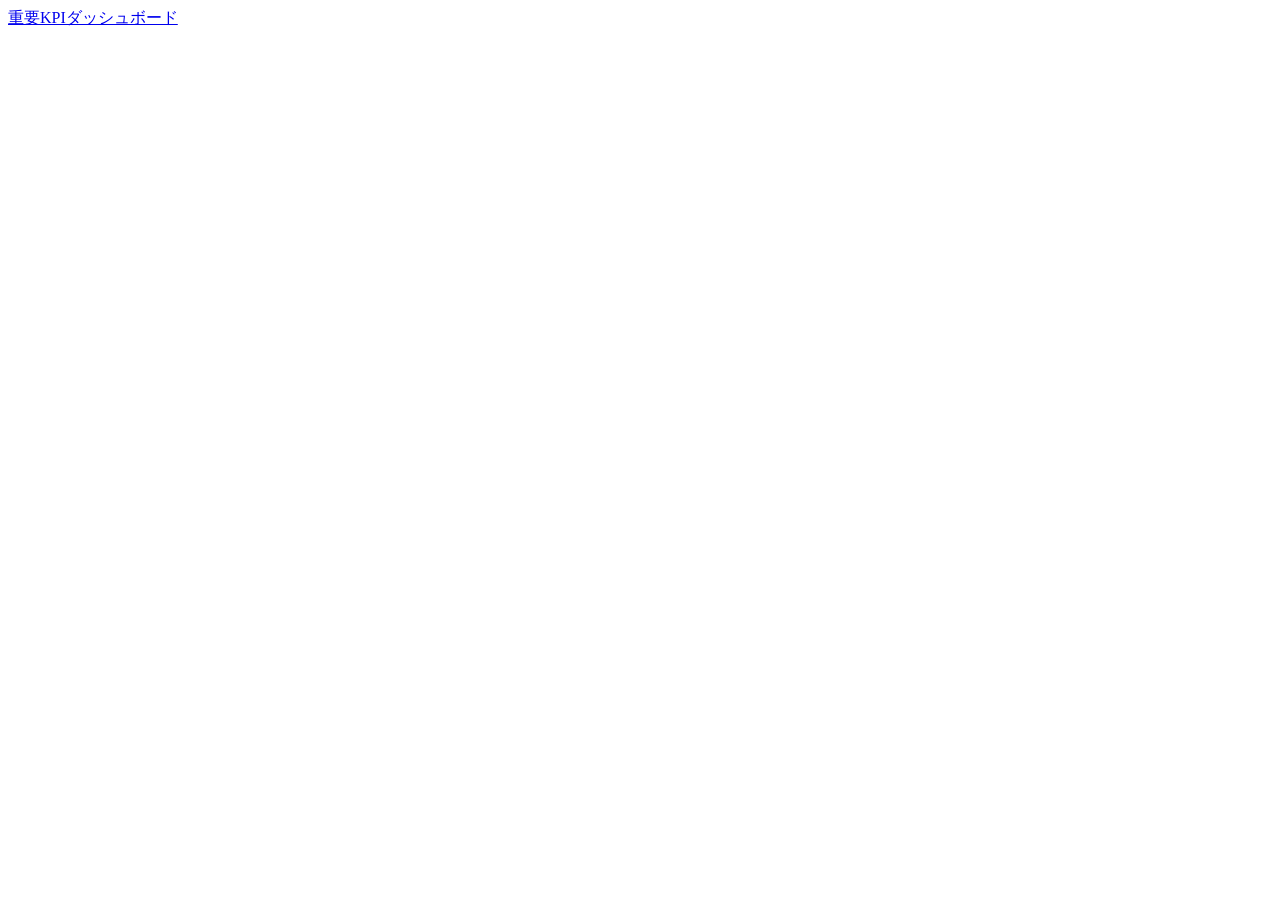
==== important-kpi/index.html @ 10e28506 "deploy: skxt-dev/kyoaikai/dev-kyoaikai-important-kpi-dashboard-v2@5fa4e463" ====
<!DOCTYPE html><html lang="ja"> <head><meta charset="UTF-8"><meta name="viewport" content="width=device-width, initial-scale=1.0"><meta name="generator" content="Astro v6.4.3"><link rel="icon" type="image/svg+xml" href="/kyoaikai-important-kpi-dashboard-v2/favicon.svg"><link rel="preconnect" href="https://fonts.googleapis.com"><link rel="preconnect" href="https://fonts.gstatic.com" crossorigin><link href="https://fonts.googleapis.com/css2?family=Noto+Sans+JP:wght@400;700&display=swap" rel="stylesheet"><title>重要KPIダッシュボード</title><link rel="stylesheet" href="/kyoaikai-important-kpi-dashboard-v2/_astro/dashboards.BDZX0Xft.css">
<style>.overlay.svelte-1w0tv0d{position:fixed;inset:0;background-color:#00000080;display:flex;align-items:center;justify-content:center;z-index:50}.dialog.svelte-1w0tv0d{background-color:#fff;border-radius:8px;padding:24px;max-width:400px;width:100%;box-shadow:0 20px 25px -5px #0000001a}.title.svelte-1w0tv0d{margin:0 0 8px;font-size:18px;font-weight:600}.message.svelte-1w0tv0d{margin:0 0 24px;color:#6b7280}.buttons.svelte-1w0tv0d{display:flex;gap:12px;justify-content:flex-end}.cancel-btn.svelte-1w0tv0d{padding:8px 16px;border-radius:6px;border:1px solid #d1d5db;background-color:#fff;cursor:pointer}.confirm-btn.svelte-1w0tv0d{padding:8px 16px;border-radius:6px;border:none;background-color:#3b82f6;color:#fff;cursor:pointer}.confirm-btn.danger.svelte-1w0tv0d{background-color:#dc2626}
</style></head> <body> <header class="sticky top-0 z-(--z-sticky) flex items-center border-b border-(--color-border-default) bg-(--color-surface-raised)" style="height: var(--size-header); padding-inline: var(--space-4);"> <a href="/kyoaikai-important-kpi-dashboard-v2/" class="text-ui text-(--color-text-primary) no-underline">
重要KPIダッシュボード
</a> </header> <main style="max-width: var(--size-content-max); margin-inline: auto;">  <style>astro-island,astro-slot,astro-static-slot{display:contents}</style><script>(()=>{var e=async t=>{await(await t())()};(self.Astro||(self.Astro={})).only=e;window.dispatchEvent(new Event("astro:only"));})();</script><script>(()=>{var g=Object.defineProperty;var w=(c,s,d)=>s in c?g(c,s,{enumerable:!0,configurable:!0,writable:!0,value:d}):c[s]=d;var l=(c,s,d)=>w(c,typeof s!="symbol"?s+"":s,d);var E=new Set(["__proto__","constructor","prototype"]);{let c={0:t=>y(t),1:t=>d(t),2:t=>new RegExp(t),3:t=>new Date(t),4:t=>new Map(d(t)),5:t=>new Set(d(t)),6:t=>BigInt(t),7:t=>new URL(t),8:t=>new Uint8Array(t),9:t=>new Uint16Array(t),10:t=>new Uint32Array(t),11:t=>Number.POSITIVE_INFINITY*t},s=t=>{let[p,e]=t;return p in c?c[p](e):void 0},d=t=>t.map(s),y=t=>typeof t!="object"||t===null?t:Object.fromEntries(Object.entries(t).map(([p,e])=>[p,s(e)]));class f extends HTMLElement{constructor(){super(...arguments);l(this,"Component");l(this,"hydrator");l(this,"hydrate",async()=>{var b;if(!this.hydrator||!this.isConnected)return;let e=(b=this.parentElement)==null?void 0:b.closest("astro-island[ssr]");if(e){e.addEventListener("astro:hydrate",this.hydrate,{once:!0});return}let n=this.querySelectorAll("astro-slot"),r={},i=this.querySelectorAll("template[data-astro-template]");for(let o of i){let a=o.closest(this.tagName);a!=null&&a.isSameNode(this)&&(r[o.getAttribute("data-astro-template")||"default"]=o.innerHTML,o.remove())}for(let o of n){let a=o.closest(this.tagName);a!=null&&a.isSameNode(this)&&(r[o.getAttribute("name")||"default"]=o.innerHTML)}let u;try{u=this.hasAttribute("props")?y(JSON.parse(this.getAttribute("props"))):{}}catch(o){let a=this.getAttribute("component-url")||"<unknown>",v=this.getAttribute("component-export");throw v&&(a+=` (export ${v})`),console.error(`[hydrate] Error parsing props for component ${a}`,this.getAttribute("props"),o),o}let h;await this.hydrator(this)(this.Component,u,r,{client:this.getAttribute("client")}),this.removeAttribute("ssr"),this.dispatchEvent(new CustomEvent("astro:hydrate"))});l(this,"unmount",()=>{this.isConnected||this.dispatchEvent(new CustomEvent("astro:unmount"))})}disconnectedCallback(){document.removeEventListener("astro:after-swap",this.unmount),document.addEventListener("astro:after-swap",this.unmount,{once:!0})}connectedCallback(){if(!this.hasAttribute("await-children")||document.readyState==="interactive"||document.readyState==="complete")this.childrenConnectedCallback();else{let e=()=>{document.removeEventListener("DOMContentLoaded",e),n.disconnect(),this.childrenConnectedCallback()},n=new MutationObserver(()=>{var r;((r=this.lastChild)==null?void 0:r.nodeType)===Node.COMMENT_NODE&&this.lastChild.nodeValue==="astro:end"&&(this.lastChild.remove(),e())});n.observe(this,{childList:!0}),document.addEventListener("DOMContentLoaded",e)}}async childrenConnectedCallback(){let e=this.getAttribute("before-hydration-url");e&&await import(e),this.start()}getRetryImportUrl(e){let n=new URL(e,document.baseURI),r=`astro-retry=${Date.now()}`,i=n.hash.replace(/^#/,"");return n.hash=i?`${i}&${r}`:r,n.toString()}async importWithRetry(e){try{return await import(e)}catch(n){return await new Promise(r=>setTimeout(r,1e3)),import(this.getRetryImportUrl(e))}}handleHydrationError(e){let n=this.getAttribute("component-url"),r=new CustomEvent("astro:hydration-error",{cancelable:!0,bubbles:!0,composed:!0,detail:{error:e,componentUrl:n}});this.dispatchEvent(r)&&console.error(`[astro-island] Error hydrating ${n}`,e)}async start(){let e=JSON.parse(this.getAttribute("opts")),n=this.getAttribute("client");if(Astro[n]===void 0){window.addEventListener(`astro:${n}`,()=>this.start(),{once:!0});return}try{await Astro[n](async()=>{let r=this.getAttribute("renderer-url");try{let[i,{default:u}]=await Promise.all([this.importWithRetry(this.getAttribute("component-url")),r?this.importWithRetry(r):Promise.resolve({default:()=>()=>{}})]),h=this.getAttribute("component-export")||"default";if(h.includes(".")){this.Component=i;for(let m of h.split(".")){if(E.has(m)||!this.Component||typeof this.Component!="object"&&typeof this.Component!="function"||!Object.hasOwn(this.Component,m))throw new Error(`Invalid component export path: ${h}`);this.Component=this.Component[m]}}else{if(E.has(h))throw new Error(`Invalid component export path: ${h}`);this.Component=i[h]}return this.hydrator=u,this.hydrate}catch(i){return this.handleHydrationError(i),()=>{}}},e,this)}catch(r){this.handleHydrationError(r)}}attributeChangedCallback(){this.hydrate()}}l(f,"observedAttributes",["props"]),customElements.get("astro-island")||customElements.define("astro-island",f)}})();</script><astro-island uid="1svFGR" component-url="/kyoaikai-important-kpi-dashboard-v2/_astro/Dashboard.JCwNNFY_.js" component-export="default" renderer-url="/kyoaikai-important-kpi-dashboard-v2/_astro/client.svelte.Dfh3jfIN.js" props="{&quot;dashboard&quot;:[0,&quot;important-kpi&quot;],&quot;facility&quot;:[0,null],&quot;facilities&quot;:[1,[[0,{&quot;slug&quot;:[0,null],&quot;shortLabel&quot;:[0,&quot;すべて&quot;],&quot;label&quot;:[0,&quot;社会医療法人共愛会&quot;],&quot;path&quot;:[0,&quot;/kyoaikai&quot;]}],[0,{&quot;slug&quot;:[0,&quot;kyoritsu&quot;],&quot;shortLabel&quot;:[0,&quot;共立&quot;],&quot;label&quot;:[0,&quot;戸畑共立病院&quot;],&quot;path&quot;:[0,&quot;/kyoaikai/kyoritsu&quot;]}],[0,{&quot;slug&quot;:[0,&quot;reha&quot;],&quot;shortLabel&quot;:[0,&quot;リハ&quot;],&quot;label&quot;:[0,&quot;戸畑リハビリテーション病院&quot;],&quot;path&quot;:[0,&quot;/kyoaikai/reha&quot;]}]]],&quot;tabs&quot;:[1,[[0,{&quot;key&quot;:[0,&quot;board&quot;],&quot;label&quot;:[0,&quot;ボード&quot;]}],[0,{&quot;key&quot;:[0,&quot;data&quot;],&quot;label&quot;:[0,&quot;データ&quot;]}],[0,{&quot;key&quot;:[0,&quot;report&quot;],&quot;label&quot;:[0,&quot;レポート&quot;]}]]]}" ssr client="only" opts="{&quot;name&quot;:&quot;Dashboard&quot;,&quot;value&quot;:&quot;svelte&quot;}"></astro-island>  </main> </body></html>
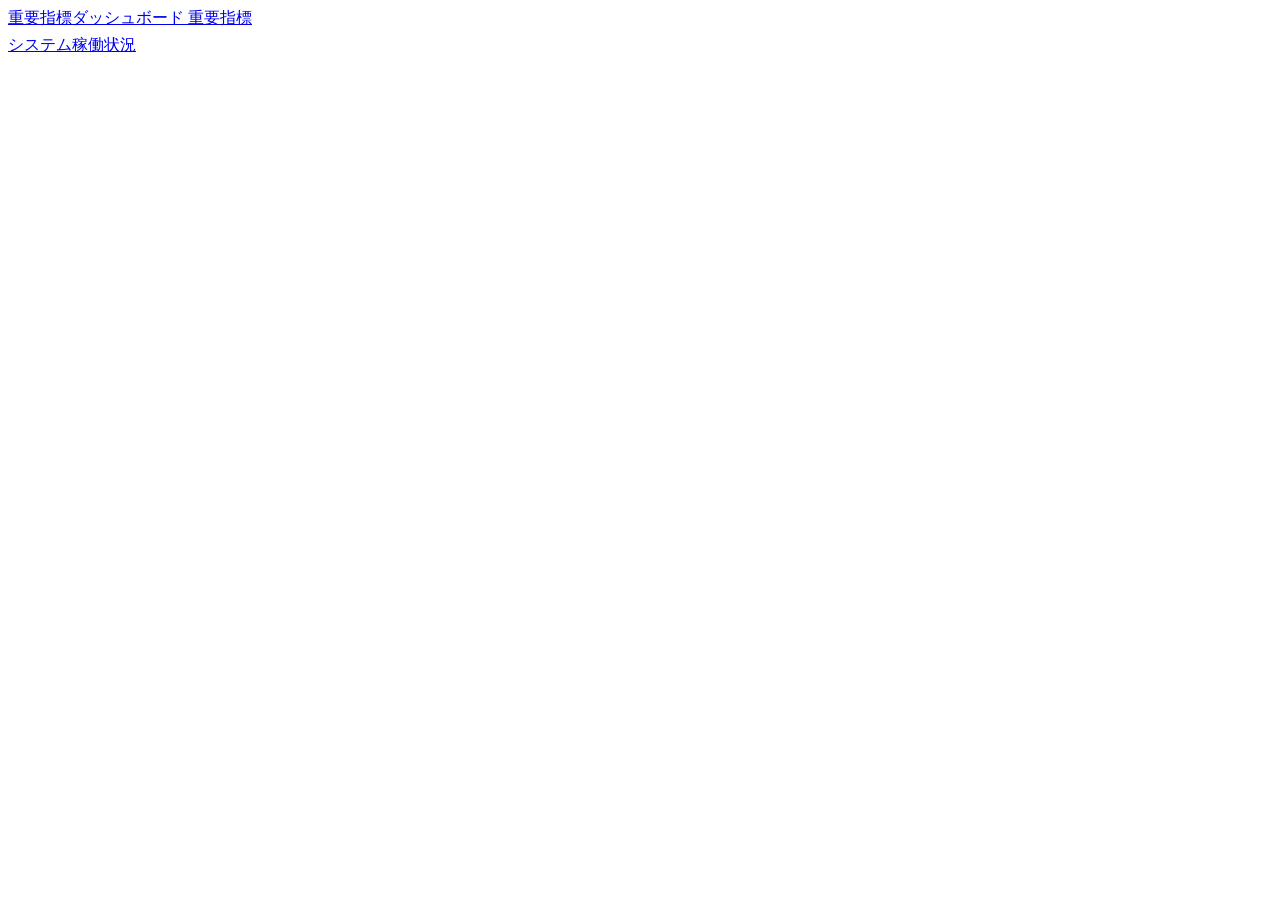
==== commit 857560f8: "deploy: skxt-dev/kyoaikai/dev-kyoaikai-important-kpi-dashboard-v2@15690cdb" ====
--- a/important-kpi/index.html
+++ b/important-kpi/index.html
@@ -1,5 +1,20 @@
-<!DOCTYPE html><html lang="ja"> <head><meta charset="UTF-8"><meta name="viewport" content="width=device-width, initial-scale=1.0"><meta name="generator" content="Astro v6.4.3"><link rel="icon" type="image/svg+xml" href="/kyoaikai-important-kpi-dashboard-v2/favicon.svg"><link rel="preconnect" href="https://fonts.googleapis.com"><link rel="preconnect" href="https://fonts.gstatic.com" crossorigin><link href="https://fonts.googleapis.com/css2?family=Noto+Sans+JP:wght@400;700&display=swap" rel="stylesheet"><title>重要KPIダッシュボード</title><link rel="stylesheet" href="/kyoaikai-important-kpi-dashboard-v2/_astro/dashboards.BDZX0Xft.css">
-<style>.overlay.svelte-1w0tv0d{position:fixed;inset:0;background-color:#00000080;display:flex;align-items:center;justify-content:center;z-index:50}.dialog.svelte-1w0tv0d{background-color:#fff;border-radius:8px;padding:24px;max-width:400px;width:100%;box-shadow:0 20px 25px -5px #0000001a}.title.svelte-1w0tv0d{margin:0 0 8px;font-size:18px;font-weight:600}.message.svelte-1w0tv0d{margin:0 0 24px;color:#6b7280}.buttons.svelte-1w0tv0d{display:flex;gap:12px;justify-content:flex-end}.cancel-btn.svelte-1w0tv0d{padding:8px 16px;border-radius:6px;border:1px solid #d1d5db;background-color:#fff;cursor:pointer}.confirm-btn.svelte-1w0tv0d{padding:8px 16px;border-radius:6px;border:none;background-color:#3b82f6;color:#fff;cursor:pointer}.confirm-btn.danger.svelte-1w0tv0d{background-color:#dc2626}
-</style></head> <body> <header class="sticky top-0 z-(--z-sticky) flex items-center border-b border-(--color-border-default) bg-(--color-surface-raised)" style="height: var(--size-header); padding-inline: var(--space-4);"> <a href="/kyoaikai-important-kpi-dashboard-v2/" class="text-ui text-(--color-text-primary) no-underline">
-重要KPIダッシュボード
-</a> </header> <main style="max-width: var(--size-content-max); margin-inline: auto;">  <style>astro-island,astro-slot,astro-static-slot{display:contents}</style><script>(()=>{var e=async t=>{await(await t())()};(self.Astro||(self.Astro={})).only=e;window.dispatchEvent(new Event("astro:only"));})();</script><script>(()=>{var g=Object.defineProperty;var w=(c,s,d)=>s in c?g(c,s,{enumerable:!0,configurable:!0,writable:!0,value:d}):c[s]=d;var l=(c,s,d)=>w(c,typeof s!="symbol"?s+"":s,d);var E=new Set(["__proto__","constructor","prototype"]);{let c={0:t=>y(t),1:t=>d(t),2:t=>new RegExp(t),3:t=>new Date(t),4:t=>new Map(d(t)),5:t=>new Set(d(t)),6:t=>BigInt(t),7:t=>new URL(t),8:t=>new Uint8Array(t),9:t=>new Uint16Array(t),10:t=>new Uint32Array(t),11:t=>Number.POSITIVE_INFINITY*t},s=t=>{let[p,e]=t;return p in c?c[p](e):void 0},d=t=>t.map(s),y=t=>typeof t!="object"||t===null?t:Object.fromEntries(Object.entries(t).map(([p,e])=>[p,s(e)]));class f extends HTMLElement{constructor(){super(...arguments);l(this,"Component");l(this,"hydrator");l(this,"hydrate",async()=>{var b;if(!this.hydrator||!this.isConnected)return;let e=(b=this.parentElement)==null?void 0:b.closest("astro-island[ssr]");if(e){e.addEventListener("astro:hydrate",this.hydrate,{once:!0});return}let n=this.querySelectorAll("astro-slot"),r={},i=this.querySelectorAll("template[data-astro-template]");for(let o of i){let a=o.closest(this.tagName);a!=null&&a.isSameNode(this)&&(r[o.getAttribute("data-astro-template")||"default"]=o.innerHTML,o.remove())}for(let o of n){let a=o.closest(this.tagName);a!=null&&a.isSameNode(this)&&(r[o.getAttribute("name")||"default"]=o.innerHTML)}let u;try{u=this.hasAttribute("props")?y(JSON.parse(this.getAttribute("props"))):{}}catch(o){let a=this.getAttribute("component-url")||"<unknown>",v=this.getAttribute("component-export");throw v&&(a+=` (export ${v})`),console.error(`[hydrate] Error parsing props for component ${a}`,this.getAttribute("props"),o),o}let h;await this.hydrator(this)(this.Component,u,r,{client:this.getAttribute("client")}),this.removeAttribute("ssr"),this.dispatchEvent(new CustomEvent("astro:hydrate"))});l(this,"unmount",()=>{this.isConnected||this.dispatchEvent(new CustomEvent("astro:unmount"))})}disconnectedCallback(){document.removeEventListener("astro:after-swap",this.unmount),document.addEventListener("astro:after-swap",this.unmount,{once:!0})}connectedCallback(){if(!this.hasAttribute("await-children")||document.readyState==="interactive"||document.readyState==="complete")this.childrenConnectedCallback();else{let e=()=>{document.removeEventListener("DOMContentLoaded",e),n.disconnect(),this.childrenConnectedCallback()},n=new MutationObserver(()=>{var r;((r=this.lastChild)==null?void 0:r.nodeType)===Node.COMMENT_NODE&&this.lastChild.nodeValue==="astro:end"&&(this.lastChild.remove(),e())});n.observe(this,{childList:!0}),document.addEventListener("DOMContentLoaded",e)}}async childrenConnectedCallback(){let e=this.getAttribute("before-hydration-url");e&&await import(e),this.start()}getRetryImportUrl(e){let n=new URL(e,document.baseURI),r=`astro-retry=${Date.now()}`,i=n.hash.replace(/^#/,"");return n.hash=i?`${i}&${r}`:r,n.toString()}async importWithRetry(e){try{return await import(e)}catch(n){return await new Promise(r=>setTimeout(r,1e3)),import(this.getRetryImportUrl(e))}}handleHydrationError(e){let n=this.getAttribute("component-url"),r=new CustomEvent("astro:hydration-error",{cancelable:!0,bubbles:!0,composed:!0,detail:{error:e,componentUrl:n}});this.dispatchEvent(r)&&console.error(`[astro-island] Error hydrating ${n}`,e)}async start(){let e=JSON.parse(this.getAttribute("opts")),n=this.getAttribute("client");if(Astro[n]===void 0){window.addEventListener(`astro:${n}`,()=>this.start(),{once:!0});return}try{await Astro[n](async()=>{let r=this.getAttribute("renderer-url");try{let[i,{default:u}]=await Promise.all([this.importWithRetry(this.getAttribute("component-url")),r?this.importWithRetry(r):Promise.resolve({default:()=>()=>{}})]),h=this.getAttribute("component-export")||"default";if(h.includes(".")){this.Component=i;for(let m of h.split(".")){if(E.has(m)||!this.Component||typeof this.Component!="object"&&typeof this.Component!="function"||!Object.hasOwn(this.Component,m))throw new Error(`Invalid component export path: ${h}`);this.Component=this.Component[m]}}else{if(E.has(h))throw new Error(`Invalid component export path: ${h}`);this.Component=i[h]}return this.hydrator=u,this.hydrate}catch(i){return this.handleHydrationError(i),()=>{}}},e,this)}catch(r){this.handleHydrationError(r)}}attributeChangedCallback(){this.hydrate()}}l(f,"observedAttributes",["props"]),customElements.get("astro-island")||customElements.define("astro-island",f)}})();</script><astro-island uid="1svFGR" component-url="/kyoaikai-important-kpi-dashboard-v2/_astro/Dashboard.JCwNNFY_.js" component-export="default" renderer-url="/kyoaikai-important-kpi-dashboard-v2/_astro/client.svelte.Dfh3jfIN.js" props="{&quot;dashboard&quot;:[0,&quot;important-kpi&quot;],&quot;facility&quot;:[0,null],&quot;facilities&quot;:[1,[[0,{&quot;slug&quot;:[0,null],&quot;shortLabel&quot;:[0,&quot;すべて&quot;],&quot;label&quot;:[0,&quot;社会医療法人共愛会&quot;],&quot;path&quot;:[0,&quot;/kyoaikai&quot;]}],[0,{&quot;slug&quot;:[0,&quot;kyoritsu&quot;],&quot;shortLabel&quot;:[0,&quot;共立&quot;],&quot;label&quot;:[0,&quot;戸畑共立病院&quot;],&quot;path&quot;:[0,&quot;/kyoaikai/kyoritsu&quot;]}],[0,{&quot;slug&quot;:[0,&quot;reha&quot;],&quot;shortLabel&quot;:[0,&quot;リハ&quot;],&quot;label&quot;:[0,&quot;戸畑リハビリテーション病院&quot;],&quot;path&quot;:[0,&quot;/kyoaikai/reha&quot;]}]]],&quot;tabs&quot;:[1,[[0,{&quot;key&quot;:[0,&quot;board&quot;],&quot;label&quot;:[0,&quot;ボード&quot;]}],[0,{&quot;key&quot;:[0,&quot;data&quot;],&quot;label&quot;:[0,&quot;データ&quot;]}],[0,{&quot;key&quot;:[0,&quot;report&quot;],&quot;label&quot;:[0,&quot;レポート&quot;]}]]]}" ssr client="only" opts="{&quot;name&quot;:&quot;Dashboard&quot;,&quot;value&quot;:&quot;svelte&quot;}"></astro-island>  </main> </body></html>+<!DOCTYPE html><html lang="ja"> <head><meta charset="UTF-8"><meta name="viewport" content="width=device-width, initial-scale=1.0"><meta name="generator" content="Astro v6.4.3"><meta http-equiv="Content-Security-Policy" content="frame-src https://docs.google.com https://www.kyoaikai.com;"><meta name="astro-view-transitions-enabled" content="true"><meta name="astro-view-transitions-fallback" content="animate"><script type="module" src="/kyoaikai-important-kpi-dashboard-v2/_astro/ClientRouter.astro_astro_type_script_index_0_lang.CAqDO0tx.js"></script><script>(function(){const THEME_KEY = "kyoaikai-theme";
+const DENSITY_KEY = "kyoaikai-density";
+
+      function applyKyoaikaiDisplayPrefs() {
+        try {
+          const root = document.documentElement;
+          const t = localStorage.getItem(THEME_KEY);
+          if (t === "dark" || t === "light") root.dataset.theme = t;
+          else delete root.dataset.theme;
+          if (localStorage.getItem(DENSITY_KEY) === "signage") root.dataset.density = "signage";
+          else delete root.dataset.density;
+        } catch {
+          /* no-op */
+        }
+      }
+      applyKyoaikaiDisplayPrefs();
+      document.addEventListener("astro:after-swap", applyKyoaikaiDisplayPrefs);
+    })();</script><link rel="icon" type="image/svg+xml" href="/kyoaikai-important-kpi-dashboard-v2/favicon.svg"><link rel="preconnect" href="https://fonts.googleapis.com"><link rel="preconnect" href="https://fonts.gstatic.com" crossorigin><link href="https://fonts.googleapis.com/css2?family=Noto+Sans+JP:wght@400;700&display=swap" rel="stylesheet"><title>重要指標ダッシュボード</title><link rel="stylesheet" href="/kyoaikai-important-kpi-dashboard-v2/_astro/Layout.LmLIQFSY.css">
+<style>.overlay.svelte-1m9gx1z{position:fixed;inset:0;background-color:#00000080;display:flex;align-items:center;justify-content:center;z-index:50}.dialog.svelte-1m9gx1z{background-color:#fff;border-radius:8px;padding:24px;max-width:400px;width:100%;box-shadow:0 20px 25px -5px #0000001a}.title.svelte-1m9gx1z{margin:0 0 8px;font-size:18px;font-weight:600}.message.svelte-1m9gx1z{margin:0 0 24px;color:#6b7280}.buttons.svelte-1m9gx1z{display:flex;gap:12px;justify-content:flex-end}.cancel-btn.svelte-1m9gx1z{padding:8px 16px;border-radius:6px;border:1px solid #d1d5db;background-color:#fff;cursor:pointer}.confirm-btn.svelte-1m9gx1z{padding:8px 16px;border-radius:6px;border:none;background-color:#3b82f6;color:#fff;cursor:pointer}.confirm-btn.danger.svelte-1m9gx1z{background-color:#dc2626}.metric-doc.svelte-17kzr73 h2{margin-top:var(--space-3);font-size:var(--text-ui-sm-size);font-weight:700;color:var(--color-text-primary)}.metric-doc.svelte-17kzr73 p{margin-top:var(--space-1);line-height:var(--leading-body)}.metric-doc.svelte-17kzr73 ul{margin-top:var(--space-1);padding-left:var(--space-4);list-style:disc}
+</style></head> <body>  <header class="sticky top-0 z-(--z-sticky) flex items-center border-b border-(--color-border-default) bg-(--color-surface-raised)" style="height: var(--size-header); padding-inline: var(--space-4);" data-astro-transition-persist="astro-p33i7bco-1"> <a href="/kyoaikai-important-kpi-dashboard-v2/" class="text-ui text-(--color-text-primary) no-underline"> <span class="hidden sm:inline">重要指標ダッシュボード</span> <span class="sm:hidden">重要指標</span> </a> <div class="ml-auto flex items-center" style="gap: var(--space-4);">  <nav class="flex items-center" style="gap: var(--space-1);" aria-label="システム"> <a href="/kyoaikai-important-kpi-dashboard-v2/system/status" class="rounded-(--radius-button) text-ui-sm no-underline text-(--color-text-muted) hover:bg-(--color-surface-sunken)" style="padding: var(--space-1) var(--space-3); line-height: 2;"> システム稼働状況 </a> </nav> <div class="flex items-center" style="gap: var(--space-2);"> <style>astro-island,astro-slot,astro-static-slot{display:contents}</style><script>(()=>{var e=async t=>{await(await t())()};(self.Astro||(self.Astro={})).only=e;window.dispatchEvent(new Event("astro:only"));})();</script><script>(()=>{var g=Object.defineProperty;var w=(c,s,d)=>s in c?g(c,s,{enumerable:!0,configurable:!0,writable:!0,value:d}):c[s]=d;var l=(c,s,d)=>w(c,typeof s!="symbol"?s+"":s,d);var E=new Set(["__proto__","constructor","prototype"]);{let c={0:t=>y(t),1:t=>d(t),2:t=>new RegExp(t),3:t=>new Date(t),4:t=>new Map(d(t)),5:t=>new Set(d(t)),6:t=>BigInt(t),7:t=>new URL(t),8:t=>new Uint8Array(t),9:t=>new Uint16Array(t),10:t=>new Uint32Array(t),11:t=>Number.POSITIVE_INFINITY*t},s=t=>{let[p,e]=t;return p in c?c[p](e):void 0},d=t=>t.map(s),y=t=>typeof t!="object"||t===null?t:Object.fromEntries(Object.entries(t).map(([p,e])=>[p,s(e)]));class f extends HTMLElement{constructor(){super(...arguments);l(this,"Component");l(this,"hydrator");l(this,"hydrate",async()=>{var b;if(!this.hydrator||!this.isConnected)return;let e=(b=this.parentElement)==null?void 0:b.closest("astro-island[ssr]");if(e){e.addEventListener("astro:hydrate",this.hydrate,{once:!0});return}let n=this.querySelectorAll("astro-slot"),r={},i=this.querySelectorAll("template[data-astro-template]");for(let o of i){let a=o.closest(this.tagName);a!=null&&a.isSameNode(this)&&(r[o.getAttribute("data-astro-template")||"default"]=o.innerHTML,o.remove())}for(let o of n){let a=o.closest(this.tagName);a!=null&&a.isSameNode(this)&&(r[o.getAttribute("name")||"default"]=o.innerHTML)}let u;try{u=this.hasAttribute("props")?y(JSON.parse(this.getAttribute("props"))):{}}catch(o){let a=this.getAttribute("component-url")||"<unknown>",v=this.getAttribute("component-export");throw v&&(a+=` (export ${v})`),console.error(`[hydrate] Error parsing props for component ${a}`,this.getAttribute("props"),o),o}let h;await this.hydrator(this)(this.Component,u,r,{client:this.getAttribute("client")}),this.removeAttribute("ssr"),this.dispatchEvent(new CustomEvent("astro:hydrate"))});l(this,"unmount",()=>{this.isConnected||this.dispatchEvent(new CustomEvent("astro:unmount"))})}disconnectedCallback(){document.removeEventListener("astro:after-swap",this.unmount),document.addEventListener("astro:after-swap",this.unmount,{once:!0})}connectedCallback(){if(!this.hasAttribute("await-children")||document.readyState==="interactive"||document.readyState==="complete")this.childrenConnectedCallback();else{let e=()=>{document.removeEventListener("DOMContentLoaded",e),n.disconnect(),this.childrenConnectedCallback()},n=new MutationObserver(()=>{var r;((r=this.lastChild)==null?void 0:r.nodeType)===Node.COMMENT_NODE&&this.lastChild.nodeValue==="astro:end"&&(this.lastChild.remove(),e())});n.observe(this,{childList:!0}),document.addEventListener("DOMContentLoaded",e)}}async childrenConnectedCallback(){let e=this.getAttribute("before-hydration-url");e&&await import(e),this.start()}getRetryImportUrl(e){let n=new URL(e,document.baseURI),r=`astro-retry=${Date.now()}`,i=n.hash.replace(/^#/,"");return n.hash=i?`${i}&${r}`:r,n.toString()}async importWithRetry(e){try{return await import(e)}catch(n){return await new Promise(r=>setTimeout(r,1e3)),import(this.getRetryImportUrl(e))}}handleHydrationError(e){let n=this.getAttribute("component-url"),r=new CustomEvent("astro:hydration-error",{cancelable:!0,bubbles:!0,composed:!0,detail:{error:e,componentUrl:n}});this.dispatchEvent(r)&&console.error(`[astro-island] Error hydrating ${n}`,e)}async start(){let e=JSON.parse(this.getAttribute("opts")),n=this.getAttribute("client");if(Astro[n]===void 0){window.addEventListener(`astro:${n}`,()=>this.start(),{once:!0});return}try{await Astro[n](async()=>{let r=this.getAttribute("renderer-url");try{let[i,{default:u}]=await Promise.all([this.importWithRetry(this.getAttribute("component-url")),r?this.importWithRetry(r):Promise.resolve({default:()=>()=>{}})]),h=this.getAttribute("component-export")||"default";if(h.includes(".")){this.Component=i;for(let m of h.split(".")){if(E.has(m)||!this.Component||typeof this.Component!="object"&&typeof this.Component!="function"||!Object.hasOwn(this.Component,m))throw new Error(`Invalid component export path: ${h}`);this.Component=this.Component[m]}}else{if(E.has(h))throw new Error(`Invalid component export path: ${h}`);this.Component=i[h]}return this.hydrator=u,this.hydrate}catch(i){return this.handleHydrationError(i),()=>{}}},e,this)}catch(r){this.handleHydrationError(r)}}attributeChangedCallback(){this.hydrate()}}l(f,"observedAttributes",["props"]),customElements.get("astro-island")||customElements.define("astro-island",f)}})();</script><astro-island uid="ZRMDq3" component-url="/kyoaikai-important-kpi-dashboard-v2/_astro/PeriodControl.CfjTfxPs.js" component-export="default" renderer-url="/kyoaikai-important-kpi-dashboard-v2/_astro/client.svelte.CjdE5uyT.js" props="{}" ssr client="only" opts="{&quot;name&quot;:&quot;PeriodControl&quot;,&quot;value&quot;:&quot;svelte&quot;}"></astro-island> <astro-island uid="Z2uaFoR" component-url="/kyoaikai-important-kpi-dashboard-v2/_astro/ThemeToggle.B_OJzcA1.js" component-export="default" renderer-url="/kyoaikai-important-kpi-dashboard-v2/_astro/client.svelte.CjdE5uyT.js" props="{}" ssr client="only" opts="{&quot;name&quot;:&quot;ThemeToggle&quot;,&quot;value&quot;:&quot;svelte&quot;}"></astro-island> <astro-island uid="luVAD" component-url="/kyoaikai-important-kpi-dashboard-v2/_astro/DensityToggle.BF_evhu8.js" component-export="default" renderer-url="/kyoaikai-important-kpi-dashboard-v2/_astro/client.svelte.CjdE5uyT.js" props="{}" ssr client="only" opts="{&quot;name&quot;:&quot;DensityToggle&quot;,&quot;value&quot;:&quot;svelte&quot;}"></astro-island> </div> </div> </header> <main style="width: 100%;">  <astro-island uid="15Dwtm" component-url="/kyoaikai-important-kpi-dashboard-v2/_astro/Dashboard.BwEfofuV.js" component-export="default" renderer-url="/kyoaikai-important-kpi-dashboard-v2/_astro/client.svelte.CjdE5uyT.js" props="{&quot;dashboard&quot;:[0,&quot;important-kpi&quot;],&quot;facility&quot;:[0,null],&quot;facilities&quot;:[1,[[0,{&quot;slug&quot;:[0,null],&quot;shortLabel&quot;:[0,&quot;すべて&quot;],&quot;label&quot;:[0,&quot;社会医療法人共愛会&quot;],&quot;path&quot;:[0,&quot;/kyoaikai&quot;]}],[0,{&quot;slug&quot;:[0,&quot;kyoritsu&quot;],&quot;shortLabel&quot;:[0,&quot;共立&quot;],&quot;label&quot;:[0,&quot;戸畑共立病院&quot;],&quot;path&quot;:[0,&quot;/kyoaikai/kyoritsu&quot;]}],[0,{&quot;slug&quot;:[0,&quot;reha&quot;],&quot;shortLabel&quot;:[0,&quot;リハ&quot;],&quot;label&quot;:[0,&quot;戸畑リハビリテーション病院&quot;],&quot;path&quot;:[0,&quot;/kyoaikai/reha&quot;]}]]],&quot;tabs&quot;:[1,[[0,{&quot;key&quot;:[0,&quot;board&quot;],&quot;label&quot;:[0,&quot;ボード&quot;]}],[0,{&quot;key&quot;:[0,&quot;data&quot;],&quot;label&quot;:[0,&quot;データ&quot;]}],[0,{&quot;key&quot;:[0,&quot;report&quot;],&quot;label&quot;:[0,&quot;レポート&quot;],&quot;allFacilityOnly&quot;:[0,true]}]]]}" ssr client="only" opts="{&quot;name&quot;:&quot;Dashboard&quot;,&quot;value&quot;:&quot;svelte&quot;}"></astro-island>  </main> </body></html>
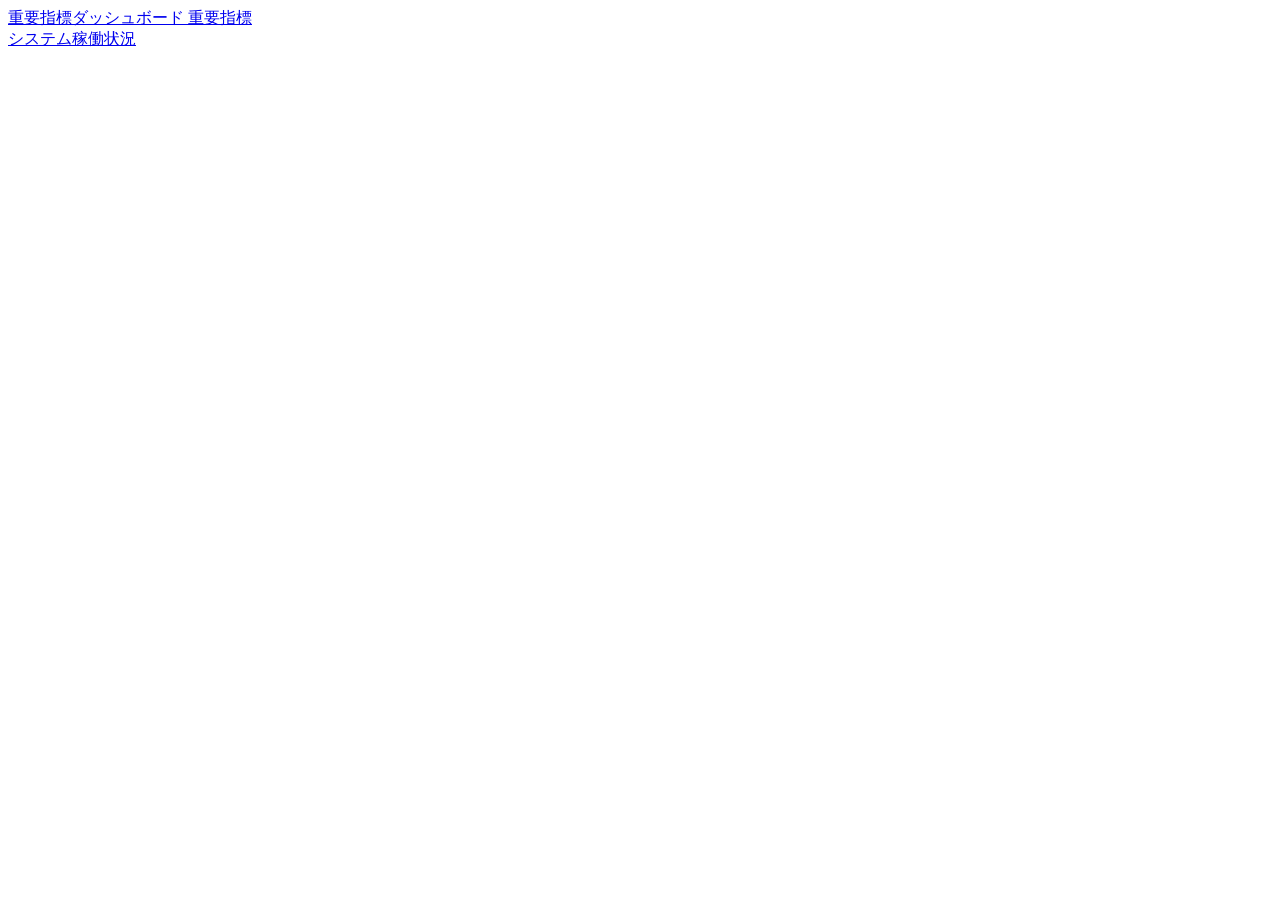
==== commit 67a2d429: "deploy: skxt-dev/kyoaikai/dev-kyoaikai-important-kpi-dashboard-v2@338a8725" ====
--- a/important-kpi/index.html
+++ b/important-kpi/index.html
@@ -1,4 +1,4 @@
-<!DOCTYPE html><html lang="ja"> <head><meta charset="UTF-8"><meta name="viewport" content="width=device-width, initial-scale=1.0"><meta name="generator" content="Astro v6.4.3"><meta http-equiv="Content-Security-Policy" content="frame-src https://docs.google.com https://www.kyoaikai.com;"><meta name="astro-view-transitions-enabled" content="true"><meta name="astro-view-transitions-fallback" content="animate"><script type="module" src="/kyoaikai-important-kpi-dashboard-v2/_astro/ClientRouter.astro_astro_type_script_index_0_lang.CAqDO0tx.js"></script><script>(function(){const THEME_KEY = "kyoaikai-theme";
+<!DOCTYPE html><html lang="ja"> <head><meta charset="UTF-8"><meta name="viewport" content="width=device-width, initial-scale=1.0, viewport-fit=cover"><meta name="generator" content="Astro v6.4.3"><meta http-equiv="Content-Security-Policy" content="frame-src 'self' https://docs.google.com https://www.kyoaikai.com;"><meta name="astro-view-transitions-enabled" content="true"><meta name="astro-view-transitions-fallback" content="animate"><script type="module" src="/kyoaikai-important-kpi-dashboard-v2/_astro/ClientRouter.astro_astro_type_script_index_0_lang.CZ1STEZH.js"></script><script>(function(){const THEME_KEY = "kyoaikai-theme";
 const DENSITY_KEY = "kyoaikai-density";
 
       function applyKyoaikaiDisplayPrefs() {
@@ -15,6 +15,8 @@
       }
       applyKyoaikaiDisplayPrefs();
       document.addEventListener("astro:after-swap", applyKyoaikaiDisplayPrefs);
-    })();</script><link rel="icon" type="image/svg+xml" href="/kyoaikai-important-kpi-dashboard-v2/favicon.svg"><link rel="preconnect" href="https://fonts.googleapis.com"><link rel="preconnect" href="https://fonts.gstatic.com" crossorigin><link href="https://fonts.googleapis.com/css2?family=Noto+Sans+JP:wght@400;700&display=swap" rel="stylesheet"><title>重要指標ダッシュボード</title><link rel="stylesheet" href="/kyoaikai-important-kpi-dashboard-v2/_astro/Layout.LmLIQFSY.css">
-<style>.overlay.svelte-1m9gx1z{position:fixed;inset:0;background-color:#00000080;display:flex;align-items:center;justify-content:center;z-index:50}.dialog.svelte-1m9gx1z{background-color:#fff;border-radius:8px;padding:24px;max-width:400px;width:100%;box-shadow:0 20px 25px -5px #0000001a}.title.svelte-1m9gx1z{margin:0 0 8px;font-size:18px;font-weight:600}.message.svelte-1m9gx1z{margin:0 0 24px;color:#6b7280}.buttons.svelte-1m9gx1z{display:flex;gap:12px;justify-content:flex-end}.cancel-btn.svelte-1m9gx1z{padding:8px 16px;border-radius:6px;border:1px solid #d1d5db;background-color:#fff;cursor:pointer}.confirm-btn.svelte-1m9gx1z{padding:8px 16px;border-radius:6px;border:none;background-color:#3b82f6;color:#fff;cursor:pointer}.confirm-btn.danger.svelte-1m9gx1z{background-color:#dc2626}.metric-doc.svelte-17kzr73 h2{margin-top:var(--space-3);font-size:var(--text-ui-sm-size);font-weight:700;color:var(--color-text-primary)}.metric-doc.svelte-17kzr73 p{margin-top:var(--space-1);line-height:var(--leading-body)}.metric-doc.svelte-17kzr73 ul{margin-top:var(--space-1);padding-left:var(--space-4);list-style:disc}
-</style></head> <body>  <header class="sticky top-0 z-(--z-sticky) flex items-center border-b border-(--color-border-default) bg-(--color-surface-raised)" style="height: var(--size-header); padding-inline: var(--space-4);" data-astro-transition-persist="astro-p33i7bco-1"> <a href="/kyoaikai-important-kpi-dashboard-v2/" class="text-ui text-(--color-text-primary) no-underline"> <span class="hidden sm:inline">重要指標ダッシュボード</span> <span class="sm:hidden">重要指標</span> </a> <div class="ml-auto flex items-center" style="gap: var(--space-4);">  <nav class="flex items-center" style="gap: var(--space-1);" aria-label="システム"> <a href="/kyoaikai-important-kpi-dashboard-v2/system/status" class="rounded-(--radius-button) text-ui-sm no-underline text-(--color-text-muted) hover:bg-(--color-surface-sunken)" style="padding: var(--space-1) var(--space-3); line-height: 2;"> システム稼働状況 </a> </nav> <div class="flex items-center" style="gap: var(--space-2);"> <style>astro-island,astro-slot,astro-static-slot{display:contents}</style><script>(()=>{var e=async t=>{await(await t())()};(self.Astro||(self.Astro={})).only=e;window.dispatchEvent(new Event("astro:only"));})();</script><script>(()=>{var g=Object.defineProperty;var w=(c,s,d)=>s in c?g(c,s,{enumerable:!0,configurable:!0,writable:!0,value:d}):c[s]=d;var l=(c,s,d)=>w(c,typeof s!="symbol"?s+"":s,d);var E=new Set(["__proto__","constructor","prototype"]);{let c={0:t=>y(t),1:t=>d(t),2:t=>new RegExp(t),3:t=>new Date(t),4:t=>new Map(d(t)),5:t=>new Set(d(t)),6:t=>BigInt(t),7:t=>new URL(t),8:t=>new Uint8Array(t),9:t=>new Uint16Array(t),10:t=>new Uint32Array(t),11:t=>Number.POSITIVE_INFINITY*t},s=t=>{let[p,e]=t;return p in c?c[p](e):void 0},d=t=>t.map(s),y=t=>typeof t!="object"||t===null?t:Object.fromEntries(Object.entries(t).map(([p,e])=>[p,s(e)]));class f extends HTMLElement{constructor(){super(...arguments);l(this,"Component");l(this,"hydrator");l(this,"hydrate",async()=>{var b;if(!this.hydrator||!this.isConnected)return;let e=(b=this.parentElement)==null?void 0:b.closest("astro-island[ssr]");if(e){e.addEventListener("astro:hydrate",this.hydrate,{once:!0});return}let n=this.querySelectorAll("astro-slot"),r={},i=this.querySelectorAll("template[data-astro-template]");for(let o of i){let a=o.closest(this.tagName);a!=null&&a.isSameNode(this)&&(r[o.getAttribute("data-astro-template")||"default"]=o.innerHTML,o.remove())}for(let o of n){let a=o.closest(this.tagName);a!=null&&a.isSameNode(this)&&(r[o.getAttribute("name")||"default"]=o.innerHTML)}let u;try{u=this.hasAttribute("props")?y(JSON.parse(this.getAttribute("props"))):{}}catch(o){let a=this.getAttribute("component-url")||"<unknown>",v=this.getAttribute("component-export");throw v&&(a+=` (export ${v})`),console.error(`[hydrate] Error parsing props for component ${a}`,this.getAttribute("props"),o),o}let h;await this.hydrator(this)(this.Component,u,r,{client:this.getAttribute("client")}),this.removeAttribute("ssr"),this.dispatchEvent(new CustomEvent("astro:hydrate"))});l(this,"unmount",()=>{this.isConnected||this.dispatchEvent(new CustomEvent("astro:unmount"))})}disconnectedCallback(){document.removeEventListener("astro:after-swap",this.unmount),document.addEventListener("astro:after-swap",this.unmount,{once:!0})}connectedCallback(){if(!this.hasAttribute("await-children")||document.readyState==="interactive"||document.readyState==="complete")this.childrenConnectedCallback();else{let e=()=>{document.removeEventListener("DOMContentLoaded",e),n.disconnect(),this.childrenConnectedCallback()},n=new MutationObserver(()=>{var r;((r=this.lastChild)==null?void 0:r.nodeType)===Node.COMMENT_NODE&&this.lastChild.nodeValue==="astro:end"&&(this.lastChild.remove(),e())});n.observe(this,{childList:!0}),document.addEventListener("DOMContentLoaded",e)}}async childrenConnectedCallback(){let e=this.getAttribute("before-hydration-url");e&&await import(e),this.start()}getRetryImportUrl(e){let n=new URL(e,document.baseURI),r=`astro-retry=${Date.now()}`,i=n.hash.replace(/^#/,"");return n.hash=i?`${i}&${r}`:r,n.toString()}async importWithRetry(e){try{return await import(e)}catch(n){return await new Promise(r=>setTimeout(r,1e3)),import(this.getRetryImportUrl(e))}}handleHydrationError(e){let n=this.getAttribute("component-url"),r=new CustomEvent("astro:hydration-error",{cancelable:!0,bubbles:!0,composed:!0,detail:{error:e,componentUrl:n}});this.dispatchEvent(r)&&console.error(`[astro-island] Error hydrating ${n}`,e)}async start(){let e=JSON.parse(this.getAttribute("opts")),n=this.getAttribute("client");if(Astro[n]===void 0){window.addEventListener(`astro:${n}`,()=>this.start(),{once:!0});return}try{await Astro[n](async()=>{let r=this.getAttribute("renderer-url");try{let[i,{default:u}]=await Promise.all([this.importWithRetry(this.getAttribute("component-url")),r?this.importWithRetry(r):Promise.resolve({default:()=>()=>{}})]),h=this.getAttribute("component-export")||"default";if(h.includes(".")){this.Component=i;for(let m of h.split(".")){if(E.has(m)||!this.Component||typeof this.Component!="object"&&typeof this.Component!="function"||!Object.hasOwn(this.Component,m))throw new Error(`Invalid component export path: ${h}`);this.Component=this.Component[m]}}else{if(E.has(h))throw new Error(`Invalid component export path: ${h}`);this.Component=i[h]}return this.hydrator=u,this.hydrate}catch(i){return this.handleHydrationError(i),()=>{}}},e,this)}catch(r){this.handleHydrationError(r)}}attributeChangedCallback(){this.hydrate()}}l(f,"observedAttributes",["props"]),customElements.get("astro-island")||customElements.define("astro-island",f)}})();</script><astro-island uid="ZRMDq3" component-url="/kyoaikai-important-kpi-dashboard-v2/_astro/PeriodControl.CfjTfxPs.js" component-export="default" renderer-url="/kyoaikai-important-kpi-dashboard-v2/_astro/client.svelte.CjdE5uyT.js" props="{}" ssr client="only" opts="{&quot;name&quot;:&quot;PeriodControl&quot;,&quot;value&quot;:&quot;svelte&quot;}"></astro-island> <astro-island uid="Z2uaFoR" component-url="/kyoaikai-important-kpi-dashboard-v2/_astro/ThemeToggle.B_OJzcA1.js" component-export="default" renderer-url="/kyoaikai-important-kpi-dashboard-v2/_astro/client.svelte.CjdE5uyT.js" props="{}" ssr client="only" opts="{&quot;name&quot;:&quot;ThemeToggle&quot;,&quot;value&quot;:&quot;svelte&quot;}"></astro-island> <astro-island uid="luVAD" component-url="/kyoaikai-important-kpi-dashboard-v2/_astro/DensityToggle.BF_evhu8.js" component-export="default" renderer-url="/kyoaikai-important-kpi-dashboard-v2/_astro/client.svelte.CjdE5uyT.js" props="{}" ssr client="only" opts="{&quot;name&quot;:&quot;DensityToggle&quot;,&quot;value&quot;:&quot;svelte&quot;}"></astro-island> </div> </div> </header> <main style="width: 100%;">  <astro-island uid="15Dwtm" component-url="/kyoaikai-important-kpi-dashboard-v2/_astro/Dashboard.BwEfofuV.js" component-export="default" renderer-url="/kyoaikai-important-kpi-dashboard-v2/_astro/client.svelte.CjdE5uyT.js" props="{&quot;dashboard&quot;:[0,&quot;important-kpi&quot;],&quot;facility&quot;:[0,null],&quot;facilities&quot;:[1,[[0,{&quot;slug&quot;:[0,null],&quot;shortLabel&quot;:[0,&quot;すべて&quot;],&quot;label&quot;:[0,&quot;社会医療法人共愛会&quot;],&quot;path&quot;:[0,&quot;/kyoaikai&quot;]}],[0,{&quot;slug&quot;:[0,&quot;kyoritsu&quot;],&quot;shortLabel&quot;:[0,&quot;共立&quot;],&quot;label&quot;:[0,&quot;戸畑共立病院&quot;],&quot;path&quot;:[0,&quot;/kyoaikai/kyoritsu&quot;]}],[0,{&quot;slug&quot;:[0,&quot;reha&quot;],&quot;shortLabel&quot;:[0,&quot;リハ&quot;],&quot;label&quot;:[0,&quot;戸畑リハビリテーション病院&quot;],&quot;path&quot;:[0,&quot;/kyoaikai/reha&quot;]}]]],&quot;tabs&quot;:[1,[[0,{&quot;key&quot;:[0,&quot;board&quot;],&quot;label&quot;:[0,&quot;ボード&quot;]}],[0,{&quot;key&quot;:[0,&quot;data&quot;],&quot;label&quot;:[0,&quot;データ&quot;]}],[0,{&quot;key&quot;:[0,&quot;report&quot;],&quot;label&quot;:[0,&quot;レポート&quot;],&quot;allFacilityOnly&quot;:[0,true]}]]]}" ssr client="only" opts="{&quot;name&quot;:&quot;Dashboard&quot;,&quot;value&quot;:&quot;svelte&quot;}"></astro-island>  </main> </body></html>+    })();</script><link rel="icon" type="image/svg+xml" href="/kyoaikai-important-kpi-dashboard-v2/favicon.svg"><link rel="preconnect" href="https://fonts.googleapis.com"><link rel="preconnect" href="https://fonts.gstatic.com" crossorigin><link href="https://fonts.googleapis.com/css2?family=Manrope:wght@600;700;800&family=Noto+Sans+JP:wght@400;700&family=Noto+Sans+Mono:wght@400;700&display=swap" rel="stylesheet"><title>重要指標ダッシュボード</title><link rel="stylesheet" href="/kyoaikai-important-kpi-dashboard-v2/_astro/Layout.BwalPu0w.css">
+<style>.overlay.svelte-1m9gx1z{position:fixed;inset:0;background-color:#00000080;display:flex;align-items:center;justify-content:center;z-index:50}.dialog.svelte-1m9gx1z{background-color:#fff;border-radius:8px;padding:24px;max-width:400px;width:100%;box-shadow:0 20px 25px -5px #0000001a}.title.svelte-1m9gx1z{margin:0 0 8px;font-size:18px;font-weight:600}.message.svelte-1m9gx1z{margin:0 0 24px;color:#6b7280}.buttons.svelte-1m9gx1z{display:flex;gap:12px;justify-content:flex-end}.cancel-btn.svelte-1m9gx1z{padding:8px 16px;border-radius:6px;border:1px solid #d1d5db;background-color:#fff;cursor:pointer}.confirm-btn.svelte-1m9gx1z{padding:8px 16px;border-radius:6px;border:none;background-color:#3b82f6;color:#fff;cursor:pointer}.confirm-btn.danger.svelte-1m9gx1z{background-color:#dc2626}.control-bar__fade-wrap.svelte-twmiu6{position:relative;min-width:0;flex:0 1 auto}.control-bar__scroll.svelte-twmiu6{overflow-x:auto;min-width:0;-ms-overflow-style:none;scrollbar-width:none}.control-bar__scroll.svelte-twmiu6::-webkit-scrollbar{display:none}.control-bar__fade-wrap.svelte-twmiu6:before,.control-bar__fade-wrap.svelte-twmiu6:after{content:"";position:absolute;top:0;bottom:0;width:var(--space-8);pointer-events:none;opacity:0;transition:opacity .15s ease;z-index:1}.control-bar__fade-wrap.svelte-twmiu6:before{left:0;background:linear-gradient(to left,color-mix(in srgb,var(--color-surface-raised) 0%,transparent),var(--color-surface-raised))}.control-bar__fade-wrap.svelte-twmiu6:after{right:0;background:linear-gradient(to right,color-mix(in srgb,var(--color-surface-raised) 0%,transparent),var(--color-surface-raised))}.control-bar__fade-wrap--left.svelte-twmiu6:before{opacity:1}.control-bar__fade-wrap--right.svelte-twmiu6:after{opacity:1}@media(max-width:479px){.control-bar.svelte-twmiu6{flex-direction:column;align-items:stretch;gap:var(--space-2)}.control-bar__group.svelte-twmiu6{display:grid;grid-template-columns:repeat(3,1fr);gap:var(--space-2);width:100%;margin-left:0}.control-bar__segment.svelte-twmiu6,.control-bar__fade-wrap.svelte-twmiu6{width:100%}.control-bar__scroll.svelte-twmiu6{overflow-x:visible}.control-bar__fade-wrap.svelte-twmiu6:before,.control-bar__fade-wrap.svelte-twmiu6:after{display:none}}.metric-doc-disclosure.svelte-17kzr73>summary:where(.svelte-17kzr73){list-style:none}.metric-doc-disclosure.svelte-17kzr73>summary:where(.svelte-17kzr73)::-webkit-details-marker{display:none}.metric-doc.svelte-17kzr73 h2{margin-top:var(--space-3);font-size:var(--text-ui-sm-size);font-weight:700;color:var(--color-text-primary)}.metric-doc.svelte-17kzr73 p{margin-top:var(--space-1);line-height:var(--leading-body)}.metric-doc.svelte-17kzr73 ul{margin-top:var(--space-1);padding-left:var(--space-4);list-style:disc}
+</style></head> <body>  <!-- 単一行時は実高 = --size-header（padding-block:0 でタッチターゲットが行高を支配）。レポート/フレームは
+     粒度トグル非表示で常に単一行 → calc(100dvh - var(--size-header)) が正となる（#41: はみ出し解消）。
+     board/data の極狭幅（例 320px×signage）は粒度トグルが 2 行目へ折返す（calc 非依存・横スクロール回避）。 --><header class="sticky top-0 z-(--z-sticky) flex flex-wrap items-center gap-y-(--space-2) border-b border-(--color-border-default) bg-(--color-surface-raised)" style="min-height: var(--size-header); padding-block: 0; padding-inline: var(--space-4);" data-astro-transition-persist="astro-essvtemj-1"> <a href="/kyoaikai-important-kpi-dashboard-v2/" class="text-ui text-(--color-text-primary) no-underline"> <span class="hidden sm:inline">重要指標ダッシュボード</span> <span class="sm:hidden">重要指標</span> </a> <div class="ml-auto flex flex-wrap items-center justify-end" style="gap: var(--space-2) var(--space-4);">  <style>astro-island,astro-slot,astro-static-slot{display:contents}</style><script>(()=>{var e=async t=>{await(await t())()};(self.Astro||(self.Astro={})).only=e;window.dispatchEvent(new Event("astro:only"));})();</script><script>(()=>{var g=Object.defineProperty;var w=(c,s,d)=>s in c?g(c,s,{enumerable:!0,configurable:!0,writable:!0,value:d}):c[s]=d;var l=(c,s,d)=>w(c,typeof s!="symbol"?s+"":s,d);var E=new Set(["__proto__","constructor","prototype"]);{let c={0:t=>y(t),1:t=>d(t),2:t=>new RegExp(t),3:t=>new Date(t),4:t=>new Map(d(t)),5:t=>new Set(d(t)),6:t=>BigInt(t),7:t=>new URL(t),8:t=>new Uint8Array(t),9:t=>new Uint16Array(t),10:t=>new Uint32Array(t),11:t=>Number.POSITIVE_INFINITY*t},s=t=>{let[p,e]=t;return p in c?c[p](e):void 0},d=t=>t.map(s),y=t=>typeof t!="object"||t===null?t:Object.fromEntries(Object.entries(t).map(([p,e])=>[p,s(e)]));class f extends HTMLElement{constructor(){super(...arguments);l(this,"Component");l(this,"hydrator");l(this,"hydrate",async()=>{var b;if(!this.hydrator||!this.isConnected)return;let e=(b=this.parentElement)==null?void 0:b.closest("astro-island[ssr]");if(e){e.addEventListener("astro:hydrate",this.hydrate,{once:!0});return}let n=this.querySelectorAll("astro-slot"),r={},i=this.querySelectorAll("template[data-astro-template]");for(let o of i){let a=o.closest(this.tagName);a!=null&&a.isSameNode(this)&&(r[o.getAttribute("data-astro-template")||"default"]=o.innerHTML,o.remove())}for(let o of n){let a=o.closest(this.tagName);a!=null&&a.isSameNode(this)&&(r[o.getAttribute("name")||"default"]=o.innerHTML)}let u;try{u=this.hasAttribute("props")?y(JSON.parse(this.getAttribute("props"))):{}}catch(o){let a=this.getAttribute("component-url")||"<unknown>",v=this.getAttribute("component-export");throw v&&(a+=` (export ${v})`),console.error(`[hydrate] Error parsing props for component ${a}`,this.getAttribute("props"),o),o}let h;await this.hydrator(this)(this.Component,u,r,{client:this.getAttribute("client")}),this.removeAttribute("ssr"),this.dispatchEvent(new CustomEvent("astro:hydrate"))});l(this,"unmount",()=>{this.isConnected||this.dispatchEvent(new CustomEvent("astro:unmount"))})}disconnectedCallback(){document.removeEventListener("astro:after-swap",this.unmount),document.addEventListener("astro:after-swap",this.unmount,{once:!0})}connectedCallback(){if(!this.hasAttribute("await-children")||document.readyState==="interactive"||document.readyState==="complete")this.childrenConnectedCallback();else{let e=()=>{document.removeEventListener("DOMContentLoaded",e),n.disconnect(),this.childrenConnectedCallback()},n=new MutationObserver(()=>{var r;((r=this.lastChild)==null?void 0:r.nodeType)===Node.COMMENT_NODE&&this.lastChild.nodeValue==="astro:end"&&(this.lastChild.remove(),e())});n.observe(this,{childList:!0}),document.addEventListener("DOMContentLoaded",e)}}async childrenConnectedCallback(){let e=this.getAttribute("before-hydration-url");e&&await import(e),this.start()}getRetryImportUrl(e){let n=new URL(e,document.baseURI),r=`astro-retry=${Date.now()}`,i=n.hash.replace(/^#/,"");return n.hash=i?`${i}&${r}`:r,n.toString()}async importWithRetry(e){try{return await import(e)}catch(n){return await new Promise(r=>setTimeout(r,1e3)),import(this.getRetryImportUrl(e))}}handleHydrationError(e){let n=this.getAttribute("component-url"),r=new CustomEvent("astro:hydration-error",{cancelable:!0,bubbles:!0,composed:!0,detail:{error:e,componentUrl:n}});this.dispatchEvent(r)&&console.error(`[astro-island] Error hydrating ${n}`,e)}async start(){let e=JSON.parse(this.getAttribute("opts")),n=this.getAttribute("client");if(Astro[n]===void 0){window.addEventListener(`astro:${n}`,()=>this.start(),{once:!0});return}try{await Astro[n](async()=>{let r=this.getAttribute("renderer-url");try{let[i,{default:u}]=await Promise.all([this.importWithRetry(this.getAttribute("component-url")),r?this.importWithRetry(r):Promise.resolve({default:()=>()=>{}})]),h=this.getAttribute("component-export")||"default";if(h.includes(".")){this.Component=i;for(let m of h.split(".")){if(E.has(m)||!this.Component||typeof this.Component!="object"&&typeof this.Component!="function"||!Object.hasOwn(this.Component,m))throw new Error(`Invalid component export path: ${h}`);this.Component=this.Component[m]}}else{if(E.has(h))throw new Error(`Invalid component export path: ${h}`);this.Component=i[h]}return this.hydrator=u,this.hydrate}catch(i){return this.handleHydrationError(i),()=>{}}},e,this)}catch(r){this.handleHydrationError(r)}}attributeChangedCallback(){this.hydrate()}}l(f,"observedAttributes",["props"]),customElements.get("astro-island")||customElements.define("astro-island",f)}})();</script><astro-island uid="ZRMDq3" component-url="/kyoaikai-important-kpi-dashboard-v2/_astro/PeriodControl.DYX3FJPt.js" component-export="default" renderer-url="/kyoaikai-important-kpi-dashboard-v2/_astro/client.svelte.DgfEmduD.js" props="{}" ssr client="only" opts="{&quot;name&quot;:&quot;PeriodControl&quot;,&quot;value&quot;:&quot;svelte&quot;}"></astro-island>  <div class="hidden items-center md:flex" style="gap: var(--space-2) var(--space-4);"> <nav class="flex items-center" style="gap: var(--space-1);" aria-label="システム"> <a href="/kyoaikai-important-kpi-dashboard-v2/system/status" class="inline-flex touch-target items-center justify-center rounded-(--radius-button) text-ui-sm whitespace-nowrap no-underline text-(--color-text-muted) hover:bg-(--color-surface-sunken)" style="padding: var(--space-1) var(--space-3);"> システム稼働状況 </a> </nav> <div class="flex items-center" style="gap: var(--space-2);"> <astro-island uid="Z2uaFoR" component-url="/kyoaikai-important-kpi-dashboard-v2/_astro/ThemeToggle.CYDoi8Nn.js" component-export="default" renderer-url="/kyoaikai-important-kpi-dashboard-v2/_astro/client.svelte.DgfEmduD.js" props="{}" ssr client="only" opts="{&quot;name&quot;:&quot;ThemeToggle&quot;,&quot;value&quot;:&quot;svelte&quot;}"></astro-island> <astro-island uid="luVAD" component-url="/kyoaikai-important-kpi-dashboard-v2/_astro/DensityToggle.C0LZUTEI.js" component-export="default" renderer-url="/kyoaikai-important-kpi-dashboard-v2/_astro/client.svelte.DgfEmduD.js" props="{}" ssr client="only" opts="{&quot;name&quot;:&quot;DensityToggle&quot;,&quot;value&quot;:&quot;svelte&quot;}"></astro-island> </div> </div>  <div class="md:hidden"> <astro-island uid="2gJfu2" component-url="/kyoaikai-important-kpi-dashboard-v2/_astro/MobileMenuDrawer.DAACCR11.js" component-export="default" renderer-url="/kyoaikai-important-kpi-dashboard-v2/_astro/client.svelte.DgfEmduD.js" props="{&quot;systemPages&quot;:[1,[[0,{&quot;key&quot;:[0,&quot;status&quot;],&quot;label&quot;:[0,&quot;システム稼働状況&quot;],&quot;href&quot;:[0,&quot;/kyoaikai-important-kpi-dashboard-v2/system/status&quot;],&quot;active&quot;:[0,false]}]]]}" ssr client="only" opts="{&quot;name&quot;:&quot;MobileMenuDrawer&quot;,&quot;value&quot;:&quot;svelte&quot;}"></astro-island> </div> </div> </header> <main style="width: 100%;">   <astro-island uid="ZaClSh" component-url="/kyoaikai-important-kpi-dashboard-v2/_astro/Dashboard.BbHoLE0o.js" component-export="default" renderer-url="/kyoaikai-important-kpi-dashboard-v2/_astro/client.svelte.DgfEmduD.js" props="{&quot;data-astro-transition-persist&quot;:[0,&quot;dashboard-all&quot;],&quot;dashboard&quot;:[0,&quot;important-kpi&quot;],&quot;facility&quot;:[0,null],&quot;facilities&quot;:[1,[[0,{&quot;slug&quot;:[0,null],&quot;scope&quot;:[0,&quot;/kyoaikai&quot;]}],[0,{&quot;slug&quot;:[0,&quot;kyoritsu&quot;],&quot;scope&quot;:[0,&quot;/kyoaikai/kyoritsu&quot;]}],[0,{&quot;slug&quot;:[0,&quot;reha&quot;],&quot;scope&quot;:[0,&quot;/kyoaikai/reha&quot;]}]]],&quot;tabs&quot;:[1,[[0,{&quot;key&quot;:[0,&quot;board&quot;],&quot;label&quot;:[0,&quot;ボード&quot;]}],[0,{&quot;key&quot;:[0,&quot;data&quot;],&quot;label&quot;:[0,&quot;データ&quot;]}],[0,{&quot;key&quot;:[0,&quot;report&quot;],&quot;label&quot;:[0,&quot;レポート&quot;],&quot;allFacilityOnly&quot;:[0,true]}]]]}" ssr client="only" opts="{&quot;name&quot;:&quot;Dashboard&quot;,&quot;value&quot;:&quot;svelte&quot;}" data-astro-transition-persist="dashboard-all"></astro-island>  </main> </body></html>
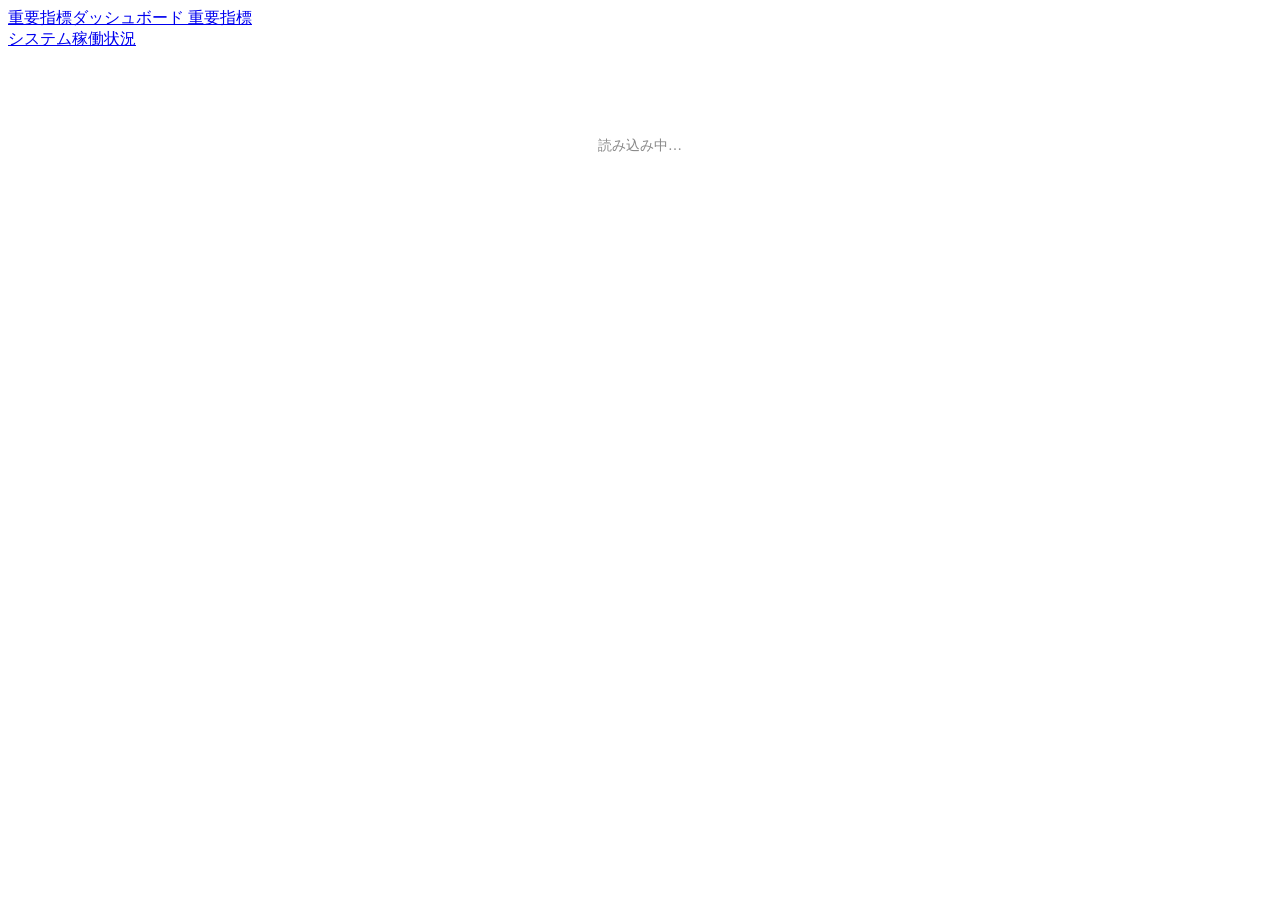
==== commit b4a29116: "deploy: skxt-dev/kyoaikai/dev-kyoaikai-important-kpi-dashboard-v2@614759f6" ====
--- a/important-kpi/index.html
+++ b/important-kpi/index.html
@@ -1,4 +1,4 @@
-<!DOCTYPE html><html lang="ja"> <head><meta charset="UTF-8"><meta name="viewport" content="width=device-width, initial-scale=1.0, viewport-fit=cover"><meta name="generator" content="Astro v6.4.3"><meta http-equiv="Content-Security-Policy" content="frame-src 'self' https://docs.google.com https://www.kyoaikai.com;"><meta name="astro-view-transitions-enabled" content="true"><meta name="astro-view-transitions-fallback" content="animate"><script type="module" src="/kyoaikai-important-kpi-dashboard-v2/_astro/ClientRouter.astro_astro_type_script_index_0_lang.CZ1STEZH.js"></script><script>(function(){const THEME_KEY = "kyoaikai-theme";
+<!DOCTYPE html><html lang="ja"> <head><meta charset="UTF-8"><meta name="viewport" content="width=device-width, initial-scale=1.0, viewport-fit=cover"><meta name="generator" content="Astro v6.4.3"><meta http-equiv="Content-Security-Policy" content="frame-src 'self' https://docs.google.com https://www.kyoaikai.com;"><meta name="astro-view-transitions-enabled" content="true"><meta name="astro-view-transitions-fallback" content="animate"><script type="module" src="/kyoaikai-important-kpi-dashboard-v2/_astro/ClientRouter.astro_astro_type_script_index_0_lang.6gU7f56t.js"></script><script>(function(){const THEME_KEY = "kyoaikai-theme";
 const DENSITY_KEY = "kyoaikai-density";
 
       function applyKyoaikaiDisplayPrefs() {
@@ -15,8 +15,9 @@
       }
       applyKyoaikaiDisplayPrefs();
       document.addEventListener("astro:after-swap", applyKyoaikaiDisplayPrefs);
-    })();</script><link rel="icon" type="image/svg+xml" href="/kyoaikai-important-kpi-dashboard-v2/favicon.svg"><link rel="preconnect" href="https://fonts.googleapis.com"><link rel="preconnect" href="https://fonts.gstatic.com" crossorigin><link href="https://fonts.googleapis.com/css2?family=Manrope:wght@600;700;800&family=Noto+Sans+JP:wght@400;700&family=Noto+Sans+Mono:wght@400;700&display=swap" rel="stylesheet"><title>重要指標ダッシュボード</title><link rel="stylesheet" href="/kyoaikai-important-kpi-dashboard-v2/_astro/Layout.BwalPu0w.css">
+    })();</script><link rel="icon" type="image/svg+xml" href="/kyoaikai-important-kpi-dashboard-v2/favicon.svg"><link rel="preconnect" href="https://fonts.googleapis.com"><link rel="preconnect" href="https://fonts.gstatic.com" crossorigin><link rel="preload" as="style" href="https://fonts.googleapis.com/css2?family=Manrope:wght@700&family=Noto+Sans+JP:wght@400;700&family=Noto+Sans+Mono:wght@400&display=swap" onload="this.onload=null;this.rel='stylesheet'"><noscript><link rel="stylesheet" href="https://fonts.googleapis.com/css2?family=Manrope:wght@700&family=Noto+Sans+JP:wght@400;700&family=Noto+Sans+Mono:wght@400&display=swap"></noscript><title>重要指標ダッシュボード</title><link rel="stylesheet" href="/kyoaikai-important-kpi-dashboard-v2/_astro/Layout.CPt4ZzET.css">
 <style>.overlay.svelte-1m9gx1z{position:fixed;inset:0;background-color:#00000080;display:flex;align-items:center;justify-content:center;z-index:50}.dialog.svelte-1m9gx1z{background-color:#fff;border-radius:8px;padding:24px;max-width:400px;width:100%;box-shadow:0 20px 25px -5px #0000001a}.title.svelte-1m9gx1z{margin:0 0 8px;font-size:18px;font-weight:600}.message.svelte-1m9gx1z{margin:0 0 24px;color:#6b7280}.buttons.svelte-1m9gx1z{display:flex;gap:12px;justify-content:flex-end}.cancel-btn.svelte-1m9gx1z{padding:8px 16px;border-radius:6px;border:1px solid #d1d5db;background-color:#fff;cursor:pointer}.confirm-btn.svelte-1m9gx1z{padding:8px 16px;border-radius:6px;border:none;background-color:#3b82f6;color:#fff;cursor:pointer}.confirm-btn.danger.svelte-1m9gx1z{background-color:#dc2626}.control-bar__fade-wrap.svelte-twmiu6{position:relative;min-width:0;flex:0 1 auto}.control-bar__scroll.svelte-twmiu6{overflow-x:auto;min-width:0;-ms-overflow-style:none;scrollbar-width:none}.control-bar__scroll.svelte-twmiu6::-webkit-scrollbar{display:none}.control-bar__fade-wrap.svelte-twmiu6:before,.control-bar__fade-wrap.svelte-twmiu6:after{content:"";position:absolute;top:0;bottom:0;width:var(--space-8);pointer-events:none;opacity:0;transition:opacity .15s ease;z-index:1}.control-bar__fade-wrap.svelte-twmiu6:before{left:0;background:linear-gradient(to left,color-mix(in srgb,var(--color-surface-raised) 0%,transparent),var(--color-surface-raised))}.control-bar__fade-wrap.svelte-twmiu6:after{right:0;background:linear-gradient(to right,color-mix(in srgb,var(--color-surface-raised) 0%,transparent),var(--color-surface-raised))}.control-bar__fade-wrap--left.svelte-twmiu6:before{opacity:1}.control-bar__fade-wrap--right.svelte-twmiu6:after{opacity:1}@media(max-width:479px){.control-bar.svelte-twmiu6{flex-direction:column;align-items:stretch;gap:var(--space-2)}.control-bar__group.svelte-twmiu6{display:grid;grid-template-columns:repeat(3,1fr);gap:var(--space-2);width:100%;margin-left:0}.control-bar__segment.svelte-twmiu6,.control-bar__fade-wrap.svelte-twmiu6{width:100%}.control-bar__scroll.svelte-twmiu6{overflow-x:visible}.control-bar__fade-wrap.svelte-twmiu6:before,.control-bar__fade-wrap.svelte-twmiu6:after{display:none}}.metric-doc-disclosure.svelte-17kzr73>summary:where(.svelte-17kzr73){list-style:none}.metric-doc-disclosure.svelte-17kzr73>summary:where(.svelte-17kzr73)::-webkit-details-marker{display:none}.metric-doc.svelte-17kzr73 h2{margin-top:var(--space-3);font-size:var(--text-ui-sm-size);font-weight:700;color:var(--color-text-primary)}.metric-doc.svelte-17kzr73 p{margin-top:var(--space-1);line-height:var(--leading-body)}.metric-doc.svelte-17kzr73 ul{margin-top:var(--space-1);padding-left:var(--space-4);list-style:disc}
-</style></head> <body>  <!-- 単一行時は実高 = --size-header（padding-block:0 でタッチターゲットが行高を支配）。レポート/フレームは
+</style>
+<link rel="stylesheet" href="/kyoaikai-important-kpi-dashboard-v2/_astro/core.BQlc4wYO.css"><script type="module" src="/kyoaikai-important-kpi-dashboard-v2/_astro/page.CPDF1Rtd.js"></script></head> <body>  <!-- 単一行時は実高 = --size-header（padding-block:0 でタッチターゲットが行高を支配）。レポート/フレームは
      粒度トグル非表示で常に単一行 → calc(100dvh - var(--size-header)) が正となる（#41: はみ出し解消）。
-     board/data の極狭幅（例 320px×signage）は粒度トグルが 2 行目へ折返す（calc 非依存・横スクロール回避）。 --><header class="sticky top-0 z-(--z-sticky) flex flex-wrap items-center gap-y-(--space-2) border-b border-(--color-border-default) bg-(--color-surface-raised)" style="min-height: var(--size-header); padding-block: 0; padding-inline: var(--space-4);" data-astro-transition-persist="astro-essvtemj-1"> <a href="/kyoaikai-important-kpi-dashboard-v2/" class="text-ui text-(--color-text-primary) no-underline"> <span class="hidden sm:inline">重要指標ダッシュボード</span> <span class="sm:hidden">重要指標</span> </a> <div class="ml-auto flex flex-wrap items-center justify-end" style="gap: var(--space-2) var(--space-4);">  <style>astro-island,astro-slot,astro-static-slot{display:contents}</style><script>(()=>{var e=async t=>{await(await t())()};(self.Astro||(self.Astro={})).only=e;window.dispatchEvent(new Event("astro:only"));})();</script><script>(()=>{var g=Object.defineProperty;var w=(c,s,d)=>s in c?g(c,s,{enumerable:!0,configurable:!0,writable:!0,value:d}):c[s]=d;var l=(c,s,d)=>w(c,typeof s!="symbol"?s+"":s,d);var E=new Set(["__proto__","constructor","prototype"]);{let c={0:t=>y(t),1:t=>d(t),2:t=>new RegExp(t),3:t=>new Date(t),4:t=>new Map(d(t)),5:t=>new Set(d(t)),6:t=>BigInt(t),7:t=>new URL(t),8:t=>new Uint8Array(t),9:t=>new Uint16Array(t),10:t=>new Uint32Array(t),11:t=>Number.POSITIVE_INFINITY*t},s=t=>{let[p,e]=t;return p in c?c[p](e):void 0},d=t=>t.map(s),y=t=>typeof t!="object"||t===null?t:Object.fromEntries(Object.entries(t).map(([p,e])=>[p,s(e)]));class f extends HTMLElement{constructor(){super(...arguments);l(this,"Component");l(this,"hydrator");l(this,"hydrate",async()=>{var b;if(!this.hydrator||!this.isConnected)return;let e=(b=this.parentElement)==null?void 0:b.closest("astro-island[ssr]");if(e){e.addEventListener("astro:hydrate",this.hydrate,{once:!0});return}let n=this.querySelectorAll("astro-slot"),r={},i=this.querySelectorAll("template[data-astro-template]");for(let o of i){let a=o.closest(this.tagName);a!=null&&a.isSameNode(this)&&(r[o.getAttribute("data-astro-template")||"default"]=o.innerHTML,o.remove())}for(let o of n){let a=o.closest(this.tagName);a!=null&&a.isSameNode(this)&&(r[o.getAttribute("name")||"default"]=o.innerHTML)}let u;try{u=this.hasAttribute("props")?y(JSON.parse(this.getAttribute("props"))):{}}catch(o){let a=this.getAttribute("component-url")||"<unknown>",v=this.getAttribute("component-export");throw v&&(a+=` (export ${v})`),console.error(`[hydrate] Error parsing props for component ${a}`,this.getAttribute("props"),o),o}let h;await this.hydrator(this)(this.Component,u,r,{client:this.getAttribute("client")}),this.removeAttribute("ssr"),this.dispatchEvent(new CustomEvent("astro:hydrate"))});l(this,"unmount",()=>{this.isConnected||this.dispatchEvent(new CustomEvent("astro:unmount"))})}disconnectedCallback(){document.removeEventListener("astro:after-swap",this.unmount),document.addEventListener("astro:after-swap",this.unmount,{once:!0})}connectedCallback(){if(!this.hasAttribute("await-children")||document.readyState==="interactive"||document.readyState==="complete")this.childrenConnectedCallback();else{let e=()=>{document.removeEventListener("DOMContentLoaded",e),n.disconnect(),this.childrenConnectedCallback()},n=new MutationObserver(()=>{var r;((r=this.lastChild)==null?void 0:r.nodeType)===Node.COMMENT_NODE&&this.lastChild.nodeValue==="astro:end"&&(this.lastChild.remove(),e())});n.observe(this,{childList:!0}),document.addEventListener("DOMContentLoaded",e)}}async childrenConnectedCallback(){let e=this.getAttribute("before-hydration-url");e&&await import(e),this.start()}getRetryImportUrl(e){let n=new URL(e,document.baseURI),r=`astro-retry=${Date.now()}`,i=n.hash.replace(/^#/,"");return n.hash=i?`${i}&${r}`:r,n.toString()}async importWithRetry(e){try{return await import(e)}catch(n){return await new Promise(r=>setTimeout(r,1e3)),import(this.getRetryImportUrl(e))}}handleHydrationError(e){let n=this.getAttribute("component-url"),r=new CustomEvent("astro:hydration-error",{cancelable:!0,bubbles:!0,composed:!0,detail:{error:e,componentUrl:n}});this.dispatchEvent(r)&&console.error(`[astro-island] Error hydrating ${n}`,e)}async start(){let e=JSON.parse(this.getAttribute("opts")),n=this.getAttribute("client");if(Astro[n]===void 0){window.addEventListener(`astro:${n}`,()=>this.start(),{once:!0});return}try{await Astro[n](async()=>{let r=this.getAttribute("renderer-url");try{let[i,{default:u}]=await Promise.all([this.importWithRetry(this.getAttribute("component-url")),r?this.importWithRetry(r):Promise.resolve({default:()=>()=>{}})]),h=this.getAttribute("component-export")||"default";if(h.includes(".")){this.Component=i;for(let m of h.split(".")){if(E.has(m)||!this.Component||typeof this.Component!="object"&&typeof this.Component!="function"||!Object.hasOwn(this.Component,m))throw new Error(`Invalid component export path: ${h}`);this.Component=this.Component[m]}}else{if(E.has(h))throw new Error(`Invalid component export path: ${h}`);this.Component=i[h]}return this.hydrator=u,this.hydrate}catch(i){return this.handleHydrationError(i),()=>{}}},e,this)}catch(r){this.handleHydrationError(r)}}attributeChangedCallback(){this.hydrate()}}l(f,"observedAttributes",["props"]),customElements.get("astro-island")||customElements.define("astro-island",f)}})();</script><astro-island uid="ZRMDq3" component-url="/kyoaikai-important-kpi-dashboard-v2/_astro/PeriodControl.DYX3FJPt.js" component-export="default" renderer-url="/kyoaikai-important-kpi-dashboard-v2/_astro/client.svelte.DgfEmduD.js" props="{}" ssr client="only" opts="{&quot;name&quot;:&quot;PeriodControl&quot;,&quot;value&quot;:&quot;svelte&quot;}"></astro-island>  <div class="hidden items-center md:flex" style="gap: var(--space-2) var(--space-4);"> <nav class="flex items-center" style="gap: var(--space-1);" aria-label="システム"> <a href="/kyoaikai-important-kpi-dashboard-v2/system/status" class="inline-flex touch-target items-center justify-center rounded-(--radius-button) text-ui-sm whitespace-nowrap no-underline text-(--color-text-muted) hover:bg-(--color-surface-sunken)" style="padding: var(--space-1) var(--space-3);"> システム稼働状況 </a> </nav> <div class="flex items-center" style="gap: var(--space-2);"> <astro-island uid="Z2uaFoR" component-url="/kyoaikai-important-kpi-dashboard-v2/_astro/ThemeToggle.CYDoi8Nn.js" component-export="default" renderer-url="/kyoaikai-important-kpi-dashboard-v2/_astro/client.svelte.DgfEmduD.js" props="{}" ssr client="only" opts="{&quot;name&quot;:&quot;ThemeToggle&quot;,&quot;value&quot;:&quot;svelte&quot;}"></astro-island> <astro-island uid="luVAD" component-url="/kyoaikai-important-kpi-dashboard-v2/_astro/DensityToggle.C0LZUTEI.js" component-export="default" renderer-url="/kyoaikai-important-kpi-dashboard-v2/_astro/client.svelte.DgfEmduD.js" props="{}" ssr client="only" opts="{&quot;name&quot;:&quot;DensityToggle&quot;,&quot;value&quot;:&quot;svelte&quot;}"></astro-island> </div> </div>  <div class="md:hidden"> <astro-island uid="2gJfu2" component-url="/kyoaikai-important-kpi-dashboard-v2/_astro/MobileMenuDrawer.DAACCR11.js" component-export="default" renderer-url="/kyoaikai-important-kpi-dashboard-v2/_astro/client.svelte.DgfEmduD.js" props="{&quot;systemPages&quot;:[1,[[0,{&quot;key&quot;:[0,&quot;status&quot;],&quot;label&quot;:[0,&quot;システム稼働状況&quot;],&quot;href&quot;:[0,&quot;/kyoaikai-important-kpi-dashboard-v2/system/status&quot;],&quot;active&quot;:[0,false]}]]]}" ssr client="only" opts="{&quot;name&quot;:&quot;MobileMenuDrawer&quot;,&quot;value&quot;:&quot;svelte&quot;}"></astro-island> </div> </div> </header> <main style="width: 100%;">   <astro-island uid="ZaClSh" component-url="/kyoaikai-important-kpi-dashboard-v2/_astro/Dashboard.BbHoLE0o.js" component-export="default" renderer-url="/kyoaikai-important-kpi-dashboard-v2/_astro/client.svelte.DgfEmduD.js" props="{&quot;data-astro-transition-persist&quot;:[0,&quot;dashboard-all&quot;],&quot;dashboard&quot;:[0,&quot;important-kpi&quot;],&quot;facility&quot;:[0,null],&quot;facilities&quot;:[1,[[0,{&quot;slug&quot;:[0,null],&quot;scope&quot;:[0,&quot;/kyoaikai&quot;]}],[0,{&quot;slug&quot;:[0,&quot;kyoritsu&quot;],&quot;scope&quot;:[0,&quot;/kyoaikai/kyoritsu&quot;]}],[0,{&quot;slug&quot;:[0,&quot;reha&quot;],&quot;scope&quot;:[0,&quot;/kyoaikai/reha&quot;]}]]],&quot;tabs&quot;:[1,[[0,{&quot;key&quot;:[0,&quot;board&quot;],&quot;label&quot;:[0,&quot;ボード&quot;]}],[0,{&quot;key&quot;:[0,&quot;data&quot;],&quot;label&quot;:[0,&quot;データ&quot;]}],[0,{&quot;key&quot;:[0,&quot;report&quot;],&quot;label&quot;:[0,&quot;レポート&quot;],&quot;allFacilityOnly&quot;:[0,true]}]]]}" ssr client="only" opts="{&quot;name&quot;:&quot;Dashboard&quot;,&quot;value&quot;:&quot;svelte&quot;}" data-astro-transition-persist="dashboard-all"></astro-island>  </main> </body></html>+     board/data の極狭幅（例 320px×signage）は粒度トグルが 2 行目へ折返す（calc 非依存・横スクロール回避）。 --><header class="sticky top-0 z-(--z-sticky) flex flex-wrap items-center gap-y-(--space-2) border-b border-(--color-border-default) bg-(--color-surface-raised)" style="min-height: var(--size-header); padding-block: 0; padding-inline: var(--space-4);" data-astro-transition-persist="astro-essvtemj-1"> <a href="/kyoaikai-important-kpi-dashboard-v2/" class="text-ui text-(--color-text-primary) no-underline"> <span class="hidden sm:inline">重要指標ダッシュボード</span> <span class="sm:hidden">重要指標</span> </a> <div class="ml-auto flex flex-wrap items-center justify-end" style="gap: var(--space-2) var(--space-4);">  <style>astro-island,astro-slot,astro-static-slot{display:contents}</style><script>(()=>{var e=async t=>{await(await t())()};(self.Astro||(self.Astro={})).only=e;window.dispatchEvent(new Event("astro:only"));})();</script><script>(()=>{var g=Object.defineProperty;var w=(c,s,d)=>s in c?g(c,s,{enumerable:!0,configurable:!0,writable:!0,value:d}):c[s]=d;var l=(c,s,d)=>w(c,typeof s!="symbol"?s+"":s,d);var E=new Set(["__proto__","constructor","prototype"]);{let c={0:t=>y(t),1:t=>d(t),2:t=>new RegExp(t),3:t=>new Date(t),4:t=>new Map(d(t)),5:t=>new Set(d(t)),6:t=>BigInt(t),7:t=>new URL(t),8:t=>new Uint8Array(t),9:t=>new Uint16Array(t),10:t=>new Uint32Array(t),11:t=>Number.POSITIVE_INFINITY*t},s=t=>{let[p,e]=t;return p in c?c[p](e):void 0},d=t=>t.map(s),y=t=>typeof t!="object"||t===null?t:Object.fromEntries(Object.entries(t).map(([p,e])=>[p,s(e)]));class f extends HTMLElement{constructor(){super(...arguments);l(this,"Component");l(this,"hydrator");l(this,"hydrate",async()=>{var b;if(!this.hydrator||!this.isConnected)return;let e=(b=this.parentElement)==null?void 0:b.closest("astro-island[ssr]");if(e){e.addEventListener("astro:hydrate",this.hydrate,{once:!0});return}let n=this.querySelectorAll("astro-slot"),r={},i=this.querySelectorAll("template[data-astro-template]");for(let o of i){let a=o.closest(this.tagName);a!=null&&a.isSameNode(this)&&(r[o.getAttribute("data-astro-template")||"default"]=o.innerHTML,o.remove())}for(let o of n){let a=o.closest(this.tagName);a!=null&&a.isSameNode(this)&&(r[o.getAttribute("name")||"default"]=o.innerHTML)}let u;try{u=this.hasAttribute("props")?y(JSON.parse(this.getAttribute("props"))):{}}catch(o){let a=this.getAttribute("component-url")||"<unknown>",v=this.getAttribute("component-export");throw v&&(a+=` (export ${v})`),console.error(`[hydrate] Error parsing props for component ${a}`,this.getAttribute("props"),o),o}let h;await this.hydrator(this)(this.Component,u,r,{client:this.getAttribute("client")}),this.removeAttribute("ssr"),this.dispatchEvent(new CustomEvent("astro:hydrate"))});l(this,"unmount",()=>{this.isConnected||this.dispatchEvent(new CustomEvent("astro:unmount"))})}disconnectedCallback(){document.removeEventListener("astro:after-swap",this.unmount),document.addEventListener("astro:after-swap",this.unmount,{once:!0})}connectedCallback(){if(!this.hasAttribute("await-children")||document.readyState==="interactive"||document.readyState==="complete")this.childrenConnectedCallback();else{let e=()=>{document.removeEventListener("DOMContentLoaded",e),n.disconnect(),this.childrenConnectedCallback()},n=new MutationObserver(()=>{var r;((r=this.lastChild)==null?void 0:r.nodeType)===Node.COMMENT_NODE&&this.lastChild.nodeValue==="astro:end"&&(this.lastChild.remove(),e())});n.observe(this,{childList:!0}),document.addEventListener("DOMContentLoaded",e)}}async childrenConnectedCallback(){let e=this.getAttribute("before-hydration-url");e&&await import(e),this.start()}getRetryImportUrl(e){let n=new URL(e,document.baseURI),r=`astro-retry=${Date.now()}`,i=n.hash.replace(/^#/,"");return n.hash=i?`${i}&${r}`:r,n.toString()}async importWithRetry(e){try{return await import(e)}catch(n){return await new Promise(r=>setTimeout(r,1e3)),import(this.getRetryImportUrl(e))}}handleHydrationError(e){let n=this.getAttribute("component-url"),r=new CustomEvent("astro:hydration-error",{cancelable:!0,bubbles:!0,composed:!0,detail:{error:e,componentUrl:n}});this.dispatchEvent(r)&&console.error(`[astro-island] Error hydrating ${n}`,e)}async start(){let e=JSON.parse(this.getAttribute("opts")),n=this.getAttribute("client");if(Astro[n]===void 0){window.addEventListener(`astro:${n}`,()=>this.start(),{once:!0});return}try{await Astro[n](async()=>{let r=this.getAttribute("renderer-url");try{let[i,{default:u}]=await Promise.all([this.importWithRetry(this.getAttribute("component-url")),r?this.importWithRetry(r):Promise.resolve({default:()=>()=>{}})]),h=this.getAttribute("component-export")||"default";if(h.includes(".")){this.Component=i;for(let m of h.split(".")){if(E.has(m)||!this.Component||typeof this.Component!="object"&&typeof this.Component!="function"||!Object.hasOwn(this.Component,m))throw new Error(`Invalid component export path: ${h}`);this.Component=this.Component[m]}}else{if(E.has(h))throw new Error(`Invalid component export path: ${h}`);this.Component=i[h]}return this.hydrator=u,this.hydrate}catch(i){return this.handleHydrationError(i),()=>{}}},e,this)}catch(r){this.handleHydrationError(r)}}attributeChangedCallback(){this.hydrate()}}l(f,"observedAttributes",["props"]),customElements.get("astro-island")||customElements.define("astro-island",f)}})();</script><astro-island uid="ZRMDq3" component-url="/kyoaikai-important-kpi-dashboard-v2/_astro/PeriodControl.ByFig31W.js" component-export="default" renderer-url="/kyoaikai-important-kpi-dashboard-v2/_astro/client.svelte.CL_QhQoC.js" props="{}" ssr client="only" opts="{&quot;name&quot;:&quot;PeriodControl&quot;,&quot;value&quot;:&quot;svelte&quot;}"></astro-island>  <div class="hidden items-center md:flex" style="gap: var(--space-2) var(--space-4);"> <nav class="flex items-center" style="gap: var(--space-1);" aria-label="システム"> <a href="/kyoaikai-important-kpi-dashboard-v2/system/status" class="inline-flex touch-target items-center justify-center rounded-(--radius-button) text-ui-sm whitespace-nowrap no-underline text-(--color-text-muted) hover:bg-(--color-surface-sunken)" style="padding: var(--space-1) var(--space-3);"> システム稼働状況 </a> </nav> <div class="flex items-center" style="gap: var(--space-2);"> <astro-island uid="Z2uaFoR" component-url="/kyoaikai-important-kpi-dashboard-v2/_astro/ThemeToggle.MIeU8q10.js" component-export="default" renderer-url="/kyoaikai-important-kpi-dashboard-v2/_astro/client.svelte.CL_QhQoC.js" props="{}" ssr client="only" opts="{&quot;name&quot;:&quot;ThemeToggle&quot;,&quot;value&quot;:&quot;svelte&quot;}"></astro-island> <astro-island uid="luVAD" component-url="/kyoaikai-important-kpi-dashboard-v2/_astro/DensityToggle.C_n06ntz.js" component-export="default" renderer-url="/kyoaikai-important-kpi-dashboard-v2/_astro/client.svelte.CL_QhQoC.js" props="{}" ssr client="only" opts="{&quot;name&quot;:&quot;DensityToggle&quot;,&quot;value&quot;:&quot;svelte&quot;}"></astro-island> </div> </div>  <div class="md:hidden"> <astro-island uid="2gJfu2" component-url="/kyoaikai-important-kpi-dashboard-v2/_astro/MobileMenuDrawer.Cwk_T1Yf.js" component-export="default" renderer-url="/kyoaikai-important-kpi-dashboard-v2/_astro/client.svelte.CL_QhQoC.js" props="{&quot;systemPages&quot;:[1,[[0,{&quot;key&quot;:[0,&quot;status&quot;],&quot;label&quot;:[0,&quot;システム稼働状況&quot;],&quot;href&quot;:[0,&quot;/kyoaikai-important-kpi-dashboard-v2/system/status&quot;],&quot;active&quot;:[0,false]}]]]}" ssr client="only" opts="{&quot;name&quot;:&quot;MobileMenuDrawer&quot;,&quot;value&quot;:&quot;svelte&quot;}"></astro-island> </div> </div> </header> <main style="width: 100%;">   <astro-island uid="Z130naS" component-url="/kyoaikai-important-kpi-dashboard-v2/_astro/Dashboard.0eC5nFIO.js" component-export="default" renderer-url="/kyoaikai-important-kpi-dashboard-v2/_astro/client.svelte.CL_QhQoC.js" props="{&quot;data-astro-transition-persist&quot;:[0,&quot;dashboard-all&quot;],&quot;dashboard&quot;:[0,&quot;important-kpi&quot;],&quot;facility&quot;:[0,null],&quot;facilities&quot;:[1,[[0,{&quot;slug&quot;:[0,null],&quot;scope&quot;:[0,&quot;/kyoaikai&quot;]}],[0,{&quot;slug&quot;:[0,&quot;kyoritsu&quot;],&quot;scope&quot;:[0,&quot;/kyoaikai/kyoritsu&quot;]}],[0,{&quot;slug&quot;:[0,&quot;reha&quot;],&quot;scope&quot;:[0,&quot;/kyoaikai/reha&quot;]}]]],&quot;tabs&quot;:[1,[[0,{&quot;key&quot;:[0,&quot;board&quot;],&quot;label&quot;:[0,&quot;ボード&quot;]}],[0,{&quot;key&quot;:[0,&quot;data&quot;],&quot;label&quot;:[0,&quot;データ&quot;]}],[0,{&quot;key&quot;:[0,&quot;report&quot;],&quot;label&quot;:[0,&quot;レポート&quot;],&quot;allFacilityOnly&quot;:[0,true]}]]]}" ssr client="only" opts="{&quot;name&quot;:&quot;Dashboard&quot;,&quot;value&quot;:&quot;svelte&quot;}" data-astro-transition-persist="dashboard-all" await-children><div style="min-height: 12rem; display: flex; align-items: center; justify-content: center; color: var(--color-text-muted, #888);"> <span style="font-size: var(--text-body-sm-size, 0.875rem);">読み込み中…</span> </div><template data-astro-template="fallback"><div style="min-height: 12rem; display: flex; align-items: center; justify-content: center; color: var(--color-text-muted, #888);"> <span style="font-size: var(--text-body-sm-size, 0.875rem);">読み込み中…</span> </div></template><!--astro:end--></astro-island>  </main> </body></html>
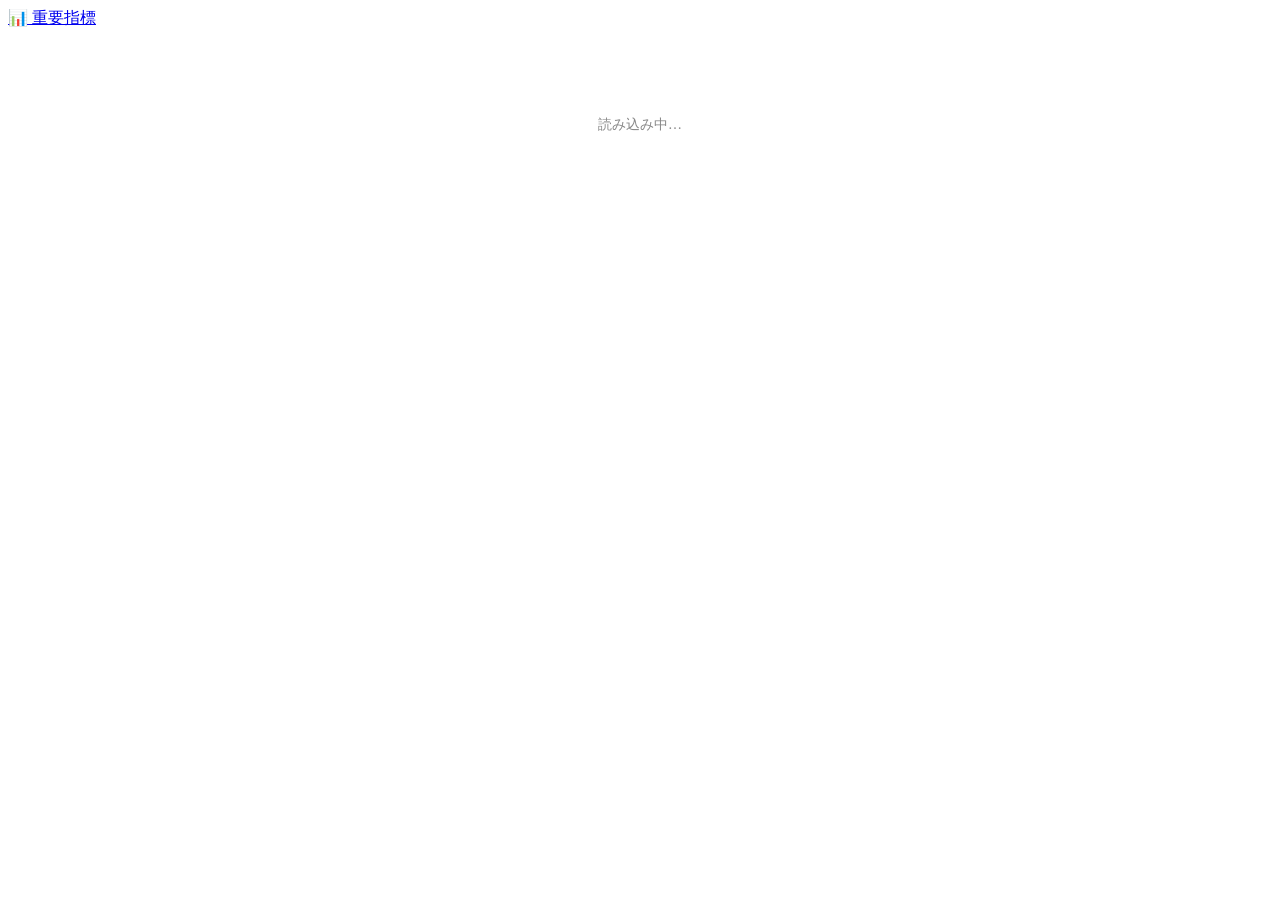
==== commit 521babbe: "deploy: skxt-dev/kyoaikai/dev-kyoaikai-important-kpi-dashboard-v2@v2.0.0.822 (35223306)" ====
--- a/important-kpi/index.html
+++ b/important-kpi/index.html
@@ -1,23 +1,62 @@
-<!DOCTYPE html><html lang="ja"> <head><meta charset="UTF-8"><meta name="viewport" content="width=device-width, initial-scale=1.0, viewport-fit=cover"><meta name="generator" content="Astro v6.4.3"><meta http-equiv="Content-Security-Policy" content="frame-src 'self' https://docs.google.com https://www.kyoaikai.com;"><meta name="astro-view-transitions-enabled" content="true"><meta name="astro-view-transitions-fallback" content="animate"><script type="module" src="/kyoaikai-important-kpi-dashboard-v2/_astro/ClientRouter.astro_astro_type_script_index_0_lang.6gU7f56t.js"></script><script>(function(){const THEME_KEY = "kyoaikai-theme";
+<!DOCTYPE html><html lang="ja"> <head><meta charset="UTF-8"><meta name="viewport" content="width=device-width, initial-scale=1.0, viewport-fit=cover"><meta name="generator" content="Astro v6.4.8"><meta http-equiv="Content-Security-Policy" content="frame-src 'self' https://docs.google.com https://www.kyoaikai.com;"><meta name="astro-view-transitions-enabled" content="true"><meta name="astro-view-transitions-fallback" content="animate"><script type="module" src="/kyoaikai-important-kpi-dashboard-v2/_astro/ClientRouter.astro_astro_type_script_index_0_lang.KAahYbZe.js"></script><script>(function(){const THEME_KEY = "kyoaikai-theme";
 const DENSITY_KEY = "kyoaikai-density";
+const boardSlugs = ["important-kpi","dev-status"];
+const facilitySlugs = ["kyoritsu","reha"];
 
       function applyKyoaikaiDisplayPrefs() {
         try {
           const root = document.documentElement;
           const t = localStorage.getItem(THEME_KEY);
-          if (t === "dark" || t === "light") root.dataset.theme = t;
-          else delete root.dataset.theme;
-          if (localStorage.getItem(DENSITY_KEY) === "signage") root.dataset.density = "signage";
+          if (t === "dark" || t === "light") {
+            root.dataset.theme = t;
+          } else {
+            root.dataset.theme = window.matchMedia?.("(prefers-color-scheme: dark)")?.matches
+              ? "dark"
+              : "light";
+          }
+          // 密度は 3 値（default/enlarge/signage）。lib/density.ts の applyDensity と同等の
+          // 処理をここに直書きする（is:inline は外部 module を import できないため）。
+          const d = localStorage.getItem(DENSITY_KEY);
+          if (d === "enlarge" || d === "signage") root.dataset.density = d;
           else delete root.dataset.density;
+          // 施設アクセント（--board-accent）: URL の施設スラッグを <html data-facility> へ反映。
+          // tokens.css の :root[data-facility="..."] が --board-accent を施設色へ切替える。
+          // ClientRouter は遷移で <html> 属性をリセットするため after-swap でも再適用する。
+          const seg = location.pathname.split("/").filter(Boolean);
+          const i = seg.findIndex((s) => boardSlugs.includes(s));
+          const f = i >= 0 ? seg[i + 1] : undefined;
+          if (f && facilitySlugs.includes(f)) {
+            root.dataset.facility = f;
+          } else {
+            delete root.dataset.facility;
+          }
         } catch {
           /* no-op */
         }
       }
       applyKyoaikaiDisplayPrefs();
       document.addEventListener("astro:after-swap", applyKyoaikaiDisplayPrefs);
-    })();</script><link rel="icon" type="image/svg+xml" href="/kyoaikai-important-kpi-dashboard-v2/favicon.svg"><link rel="preconnect" href="https://fonts.googleapis.com"><link rel="preconnect" href="https://fonts.gstatic.com" crossorigin><link rel="preload" as="style" href="https://fonts.googleapis.com/css2?family=Manrope:wght@700&family=Noto+Sans+JP:wght@400;700&family=Noto+Sans+Mono:wght@400&display=swap" onload="this.onload=null;this.rel='stylesheet'"><noscript><link rel="stylesheet" href="https://fonts.googleapis.com/css2?family=Manrope:wght@700&family=Noto+Sans+JP:wght@400;700&family=Noto+Sans+Mono:wght@400&display=swap"></noscript><title>重要指標ダッシュボード</title><link rel="stylesheet" href="/kyoaikai-important-kpi-dashboard-v2/_astro/Layout.CPt4ZzET.css">
-<style>.overlay.svelte-1m9gx1z{position:fixed;inset:0;background-color:#00000080;display:flex;align-items:center;justify-content:center;z-index:50}.dialog.svelte-1m9gx1z{background-color:#fff;border-radius:8px;padding:24px;max-width:400px;width:100%;box-shadow:0 20px 25px -5px #0000001a}.title.svelte-1m9gx1z{margin:0 0 8px;font-size:18px;font-weight:600}.message.svelte-1m9gx1z{margin:0 0 24px;color:#6b7280}.buttons.svelte-1m9gx1z{display:flex;gap:12px;justify-content:flex-end}.cancel-btn.svelte-1m9gx1z{padding:8px 16px;border-radius:6px;border:1px solid #d1d5db;background-color:#fff;cursor:pointer}.confirm-btn.svelte-1m9gx1z{padding:8px 16px;border-radius:6px;border:none;background-color:#3b82f6;color:#fff;cursor:pointer}.confirm-btn.danger.svelte-1m9gx1z{background-color:#dc2626}.control-bar__fade-wrap.svelte-twmiu6{position:relative;min-width:0;flex:0 1 auto}.control-bar__scroll.svelte-twmiu6{overflow-x:auto;min-width:0;-ms-overflow-style:none;scrollbar-width:none}.control-bar__scroll.svelte-twmiu6::-webkit-scrollbar{display:none}.control-bar__fade-wrap.svelte-twmiu6:before,.control-bar__fade-wrap.svelte-twmiu6:after{content:"";position:absolute;top:0;bottom:0;width:var(--space-8);pointer-events:none;opacity:0;transition:opacity .15s ease;z-index:1}.control-bar__fade-wrap.svelte-twmiu6:before{left:0;background:linear-gradient(to left,color-mix(in srgb,var(--color-surface-raised) 0%,transparent),var(--color-surface-raised))}.control-bar__fade-wrap.svelte-twmiu6:after{right:0;background:linear-gradient(to right,color-mix(in srgb,var(--color-surface-raised) 0%,transparent),var(--color-surface-raised))}.control-bar__fade-wrap--left.svelte-twmiu6:before{opacity:1}.control-bar__fade-wrap--right.svelte-twmiu6:after{opacity:1}@media(max-width:479px){.control-bar.svelte-twmiu6{flex-direction:column;align-items:stretch;gap:var(--space-2)}.control-bar__group.svelte-twmiu6{display:grid;grid-template-columns:repeat(3,1fr);gap:var(--space-2);width:100%;margin-left:0}.control-bar__segment.svelte-twmiu6,.control-bar__fade-wrap.svelte-twmiu6{width:100%}.control-bar__scroll.svelte-twmiu6{overflow-x:visible}.control-bar__fade-wrap.svelte-twmiu6:before,.control-bar__fade-wrap.svelte-twmiu6:after{display:none}}.metric-doc-disclosure.svelte-17kzr73>summary:where(.svelte-17kzr73){list-style:none}.metric-doc-disclosure.svelte-17kzr73>summary:where(.svelte-17kzr73)::-webkit-details-marker{display:none}.metric-doc.svelte-17kzr73 h2{margin-top:var(--space-3);font-size:var(--text-ui-sm-size);font-weight:700;color:var(--color-text-primary)}.metric-doc.svelte-17kzr73 p{margin-top:var(--space-1);line-height:var(--leading-body)}.metric-doc.svelte-17kzr73 ul{margin-top:var(--space-1);padding-left:var(--space-4);list-style:disc}
-</style>
-<link rel="stylesheet" href="/kyoaikai-important-kpi-dashboard-v2/_astro/core.BQlc4wYO.css"><script type="module" src="/kyoaikai-important-kpi-dashboard-v2/_astro/page.CPDF1Rtd.js"></script></head> <body>  <!-- 単一行時は実高 = --size-header（padding-block:0 でタッチターゲットが行高を支配）。レポート/フレームは
+      // localStorage 未設定のまま OS テーマが変わった場合にリアルタイム反映する
+      try {
+        const mq = window.matchMedia?.("(prefers-color-scheme: dark)");
+        if (mq) {
+          mq.addEventListener("change", (e) => {
+            const stored = localStorage.getItem(THEME_KEY);
+            if (stored !== "dark" && stored !== "light") {
+              document.documentElement.dataset.theme = e.matches ? "dark" : "light";
+            }
+          });
+        }
+      } catch {
+        /* no-op */
+      }
+    })();</script><link rel="icon" type="image/svg+xml" href="/kyoaikai-important-kpi-dashboard-v2/favicon.svg"><link rel="preconnect" href="https://fonts.googleapis.com"><link rel="preconnect" href="https://fonts.gstatic.com" crossorigin><link rel="preload" as="style" href="https://fonts.googleapis.com/css2?family=Manrope:wght@700&family=Noto+Sans+JP:wght@400;700&family=Noto+Sans+Mono:wght@400&display=swap" onload="this.onload=null;this.rel='stylesheet'"><noscript><link rel="stylesheet" href="https://fonts.googleapis.com/css2?family=Manrope:wght@700&family=Noto+Sans+JP:wght@400;700&family=Noto+Sans+Mono:wght@400&display=swap"></noscript><link rel="preload" as="style" href="https://fonts.googleapis.com/css2?family=Material+Symbols+Outlined:opsz,wght,FILL,GRAD@20..48,400,0,0" onload="this.onload=null;this.rel='stylesheet'"><noscript><link rel="stylesheet" href="https://fonts.googleapis.com/css2?family=Material+Symbols+Outlined:opsz,wght,FILL,GRAD@20..48,400,0,0"></noscript><title>重要指標ダッシュボード</title><link rel="stylesheet" href="/kyoaikai-important-kpi-dashboard-v2/_astro/ClientOnlyFallback.Dr1vxMOC.css"><style>details.svelte-lwmvj0 .details-open:where(.svelte-lwmvj0){display:none}details[open].svelte-lwmvj0 .details-closed:where(.svelte-lwmvj0){display:none}details[open].svelte-lwmvj0 .details-open:where(.svelte-lwmvj0){display:inline}.side-by-side.svelte-tegqo6{display:grid;grid-template-columns:minmax(0,1fr)}@media(min-width:768px){.side-by-side.svelte-tegqo6{grid-template-columns:var(--col-template, minmax(0, 1fr) minmax(0, 1fr));align-items:start}.side-by-side.match-height.svelte-tegqo6>:nth-child(2){overflow-y:auto;min-height:0}.side-by-side.stretch-left.svelte-tegqo6{align-items:stretch}.side-by-side.stretch-left.svelte-tegqo6>:first-child{height:100%}}.insight-doc-body.svelte-n7b0y3 h2{margin-top:var(--space-3);font-size:var(--text-ui-sm-size);font-weight:700;color:var(--color-text-primary)}.insight-doc-body.svelte-n7b0y3 h3{margin-top:var(--space-2);font-weight:700;color:var(--color-text-primary)}.insight-doc-body.svelte-n7b0y3 p{margin-top:var(--space-1);line-height:var(--leading-body)}.insight-doc-body.svelte-n7b0y3 ul{margin-top:var(--space-1);padding-left:var(--space-4);list-style:disc}.view-nav.svelte-ysvexg{position:sticky;top:var(--size-header);z-index:var(--z-sticky, 20);display:flex;align-items:stretch;gap:var(--space-3);min-height:var(--size-touch-target-min);padding-inline:var(--space-page-inline);border-bottom:1px solid var(--color-border-default);background:var(--color-surface-raised)}.view-nav__tabs.svelte-ysvexg{display:flex;align-items:stretch;flex:1 1 auto;min-width:0;overflow-x:auto;overscroll-behavior-x:contain;-webkit-overflow-scrolling:touch;scrollbar-width:none}.view-nav__tabs.svelte-ysvexg::-webkit-scrollbar{height:0}.view-nav__item.svelte-ysvexg{display:inline-flex;align-items:center;justify-content:center;gap:var(--space-2);white-space:nowrap;min-height:var(--size-touch-target-min);padding:0 var(--space-3);border-bottom:2px solid transparent;color:var(--color-text-secondary);font-size:var(--text-ui-sm-size);text-decoration:none}.view-nav__item.svelte-ysvexg:hover:not(.view-nav__item--active){color:var(--color-text-primary);background:var(--color-surface-sunken)}.view-nav__item--active.svelte-ysvexg{color:var(--board-accent);border-bottom-color:var(--board-accent);font-weight:700}.view-nav__cta.svelte-ysvexg{display:inline-flex;align-items:center;justify-content:center;gap:var(--space-2);align-self:center;flex:0 0 auto;white-space:nowrap;min-height:var(--size-touch-target-min);padding:var(--space-1) var(--space-4);border:1px solid var(--color-primary);border-radius:var(--radius-button);background:var(--color-primary);color:var(--color-primary-on);font-size:var(--text-ui-sm-size);font-weight:600;text-decoration:none}.view-nav__cta.svelte-ysvexg:hover{background:var(--color-primary-hover);border-color:var(--color-primary-hover)}.view-nav__cta--active.svelte-ysvexg{box-shadow:0 0 0 2px var(--color-surface-raised),0 0 0 4px var(--color-primary)}
+</style><link rel="stylesheet" href="/kyoaikai-important-kpi-dashboard-v2/_astro/Dashboard.DTB3kLLe.css"><style>.drawer-rail.svelte-4ifesr{width:var(--rail-width);min-height:100%;overflow-x:hidden;overflow-y:auto;transition:width .28s cubic-bezier(.4,0,.2,1)}.drawer-rail.svelte-4ifesr:hover,.drawer-rail.svelte-4ifesr:focus-within,.drawer-rail.is-pinned.svelte-4ifesr{width:var(--drawer-width)}.rail-item.svelte-4ifesr{padding-block:var(--space-2);padding-inline:var(--space-2)}.drawer-rail.svelte-4ifesr:hover .rail-item:where(.svelte-4ifesr),.drawer-rail.svelte-4ifesr:focus-within .rail-item:where(.svelte-4ifesr),.drawer-rail.is-pinned.svelte-4ifesr .rail-item:where(.svelte-4ifesr){padding-inline:var(--space-page-inline)}.rail-icon.svelte-4ifesr{width:1.5rem;font-size:1.25em;margin-inline-end:var(--space-1)}.submenu.svelte-4ifesr{display:none}.drawer-rail.svelte-4ifesr:hover .submenu:where(.svelte-4ifesr),.drawer-rail.svelte-4ifesr:focus-within .submenu:where(.svelte-4ifesr),.drawer-rail.is-pinned.svelte-4ifesr .submenu:where(.svelte-4ifesr){display:block}.submenu-item.svelte-4ifesr{padding-inline-start:calc(var(--space-2) + 1.5rem + var(--space-1))}.drawer-rail.svelte-4ifesr:hover .submenu-item:where(.svelte-4ifesr),.drawer-rail.svelte-4ifesr:focus-within .submenu-item:where(.svelte-4ifesr),.drawer-rail.is-pinned.svelte-4ifesr .submenu-item:where(.svelte-4ifesr){padding-inline-start:calc(var(--space-page-inline) + 1.5rem + var(--space-1))}.rail-label.svelte-4ifesr{white-space:nowrap;opacity:0;transition:opacity .2s ease}.rail-expand-only.svelte-4ifesr{opacity:0;visibility:hidden;transition:opacity .2s ease,visibility 0s .2s}.drawer-rail.svelte-4ifesr:hover .rail-label:where(.svelte-4ifesr),.drawer-rail.svelte-4ifesr:focus-within .rail-label:where(.svelte-4ifesr),.drawer-rail.is-pinned.svelte-4ifesr .rail-label:where(.svelte-4ifesr){opacity:1}.drawer-rail.svelte-4ifesr:hover .rail-expand-only:where(.svelte-4ifesr),.drawer-rail.svelte-4ifesr:focus-within .rail-expand-only:where(.svelte-4ifesr),.drawer-rail.is-pinned.svelte-4ifesr .rail-expand-only:where(.svelte-4ifesr){opacity:1;visibility:visible;transition-delay:0s}.rail-footer.svelte-4ifesr{margin-top:auto;padding-block:var(--space-3);padding-inline:var(--space-page-inline);min-width:var(--drawer-width);box-sizing:border-box;max-width:var(--drawer-width)}@media(prefers-reduced-motion:reduce){.drawer-rail.svelte-4ifesr,.rail-label.svelte-4ifesr,.rail-expand-only.svelte-4ifesr{transition:none}}
+.facility-menu.svelte-138fyxn{min-width:0;max-width:100%;height:100%;overflow-x:auto;overscroll-behavior-x:contain;-webkit-overflow-scrolling:touch;scrollbar-width:none}.facility-menu.svelte-138fyxn::-webkit-scrollbar{height:6px}.facility-menu.svelte-138fyxn::-webkit-scrollbar-thumb{background:transparent;border-radius:999px}.facility-menu--scrolling.svelte-138fyxn{scrollbar-width:thin}.facility-menu--scrolling.svelte-138fyxn::-webkit-scrollbar-thumb{background:var(--color-border-strong)}.facility-menu.svelte-138fyxn .tab:where(.svelte-138fyxn){height:100%;min-height:var(--size-touch-target-min);white-space:nowrap;font-size:var(--text-ui-sm-size);color:var(--color-text-secondary)}.facility-menu.svelte-138fyxn .tab:where(.svelte-138fyxn):hover:not(.tab-active){color:var(--color-text-primary);background:var(--color-surface-sunken)}.facility-menu.svelte-138fyxn .tab.tab-active:where(.svelte-138fyxn){color:var(--board-accent);font-weight:700}
+.mobile-menu.svelte-xjf6bb{animation:svelte-xjf6bb-menu-in .24s cubic-bezier(.4,0,.2,1)}@keyframes svelte-xjf6bb-menu-in{0%{transform:translate(100%)}to{transform:translate(0)}}@media(prefers-reduced-motion:reduce){.mobile-menu.svelte-xjf6bb{animation:none}}
+</style><script type="module" src="/kyoaikai-important-kpi-dashboard-v2/_astro/page.CLk8eIOc.js"></script></head> <body>  <div class="app-body flex min-h-dvh flex-col">    <!-- 単一行時は実高 = --size-header（padding-block:0 でタッチターゲットが行高を支配）。レポート/フレームは
      粒度トグル非表示で常に単一行 → calc(100dvh - var(--size-header)) が正となる（#41: はみ出し解消）。
-     board/data の極狭幅（例 320px×signage）は粒度トグルが 2 行目へ折返す（calc 非依存・横スクロール回避）。 --><header class="sticky top-0 z-(--z-sticky) flex flex-wrap items-center gap-y-(--space-2) border-b border-(--color-border-default) bg-(--color-surface-raised)" style="min-height: var(--size-header); padding-block: 0; padding-inline: var(--space-4);" data-astro-transition-persist="astro-essvtemj-1"> <a href="/kyoaikai-important-kpi-dashboard-v2/" class="text-ui text-(--color-text-primary) no-underline"> <span class="hidden sm:inline">重要指標ダッシュボード</span> <span class="sm:hidden">重要指標</span> </a> <div class="ml-auto flex flex-wrap items-center justify-end" style="gap: var(--space-2) var(--space-4);">  <style>astro-island,astro-slot,astro-static-slot{display:contents}</style><script>(()=>{var e=async t=>{await(await t())()};(self.Astro||(self.Astro={})).only=e;window.dispatchEvent(new Event("astro:only"));})();</script><script>(()=>{var g=Object.defineProperty;var w=(c,s,d)=>s in c?g(c,s,{enumerable:!0,configurable:!0,writable:!0,value:d}):c[s]=d;var l=(c,s,d)=>w(c,typeof s!="symbol"?s+"":s,d);var E=new Set(["__proto__","constructor","prototype"]);{let c={0:t=>y(t),1:t=>d(t),2:t=>new RegExp(t),3:t=>new Date(t),4:t=>new Map(d(t)),5:t=>new Set(d(t)),6:t=>BigInt(t),7:t=>new URL(t),8:t=>new Uint8Array(t),9:t=>new Uint16Array(t),10:t=>new Uint32Array(t),11:t=>Number.POSITIVE_INFINITY*t},s=t=>{let[p,e]=t;return p in c?c[p](e):void 0},d=t=>t.map(s),y=t=>typeof t!="object"||t===null?t:Object.fromEntries(Object.entries(t).map(([p,e])=>[p,s(e)]));class f extends HTMLElement{constructor(){super(...arguments);l(this,"Component");l(this,"hydrator");l(this,"hydrate",async()=>{var b;if(!this.hydrator||!this.isConnected)return;let e=(b=this.parentElement)==null?void 0:b.closest("astro-island[ssr]");if(e){e.addEventListener("astro:hydrate",this.hydrate,{once:!0});return}let n=this.querySelectorAll("astro-slot"),r={},i=this.querySelectorAll("template[data-astro-template]");for(let o of i){let a=o.closest(this.tagName);a!=null&&a.isSameNode(this)&&(r[o.getAttribute("data-astro-template")||"default"]=o.innerHTML,o.remove())}for(let o of n){let a=o.closest(this.tagName);a!=null&&a.isSameNode(this)&&(r[o.getAttribute("name")||"default"]=o.innerHTML)}let u;try{u=this.hasAttribute("props")?y(JSON.parse(this.getAttribute("props"))):{}}catch(o){let a=this.getAttribute("component-url")||"<unknown>",v=this.getAttribute("component-export");throw v&&(a+=` (export ${v})`),console.error(`[hydrate] Error parsing props for component ${a}`,this.getAttribute("props"),o),o}let h;await this.hydrator(this)(this.Component,u,r,{client:this.getAttribute("client")}),this.removeAttribute("ssr"),this.dispatchEvent(new CustomEvent("astro:hydrate"))});l(this,"unmount",()=>{this.isConnected||this.dispatchEvent(new CustomEvent("astro:unmount"))})}disconnectedCallback(){document.removeEventListener("astro:after-swap",this.unmount),document.addEventListener("astro:after-swap",this.unmount,{once:!0})}connectedCallback(){if(!this.hasAttribute("await-children")||document.readyState==="interactive"||document.readyState==="complete")this.childrenConnectedCallback();else{let e=()=>{document.removeEventListener("DOMContentLoaded",e),n.disconnect(),this.childrenConnectedCallback()},n=new MutationObserver(()=>{var r;((r=this.lastChild)==null?void 0:r.nodeType)===Node.COMMENT_NODE&&this.lastChild.nodeValue==="astro:end"&&(this.lastChild.remove(),e())});n.observe(this,{childList:!0}),document.addEventListener("DOMContentLoaded",e)}}async childrenConnectedCallback(){let e=this.getAttribute("before-hydration-url");e&&await import(e),this.start()}getRetryImportUrl(e){let n=new URL(e,document.baseURI),r=`astro-retry=${Date.now()}`,i=n.hash.replace(/^#/,"");return n.hash=i?`${i}&${r}`:r,n.toString()}async importWithRetry(e){try{return await import(e)}catch(n){return await new Promise(r=>setTimeout(r,1e3)),import(this.getRetryImportUrl(e))}}handleHydrationError(e){let n=this.getAttribute("component-url"),r=new CustomEvent("astro:hydration-error",{cancelable:!0,bubbles:!0,composed:!0,detail:{error:e,componentUrl:n}});this.dispatchEvent(r)&&console.error(`[astro-island] Error hydrating ${n}`,e)}async start(){let e=JSON.parse(this.getAttribute("opts")),n=this.getAttribute("client");if(Astro[n]===void 0){window.addEventListener(`astro:${n}`,()=>this.start(),{once:!0});return}try{await Astro[n](async()=>{let r=this.getAttribute("renderer-url");try{let[i,{default:u}]=await Promise.all([this.importWithRetry(this.getAttribute("component-url")),r?this.importWithRetry(r):Promise.resolve({default:()=>()=>{}})]),h=this.getAttribute("component-export")||"default";if(h.includes(".")){this.Component=i;for(let m of h.split(".")){if(E.has(m)||!this.Component||typeof this.Component!="object"&&typeof this.Component!="function"||!Object.hasOwn(this.Component,m))throw new Error(`Invalid component export path: ${h}`);this.Component=this.Component[m]}}else{if(E.has(h))throw new Error(`Invalid component export path: ${h}`);this.Component=i[h]}return this.hydrator=u,this.hydrate}catch(i){return this.handleHydrationError(i),()=>{}}},e,this)}catch(r){this.handleHydrationError(r)}}attributeChangedCallback(){this.hydrate()}}l(f,"observedAttributes",["props"]),customElements.get("astro-island")||customElements.define("astro-island",f)}})();</script><astro-island uid="ZRMDq3" component-url="/kyoaikai-important-kpi-dashboard-v2/_astro/PeriodControl.ByFig31W.js" component-export="default" renderer-url="/kyoaikai-important-kpi-dashboard-v2/_astro/client.svelte.CL_QhQoC.js" props="{}" ssr client="only" opts="{&quot;name&quot;:&quot;PeriodControl&quot;,&quot;value&quot;:&quot;svelte&quot;}"></astro-island>  <div class="hidden items-center md:flex" style="gap: var(--space-2) var(--space-4);"> <nav class="flex items-center" style="gap: var(--space-1);" aria-label="システム"> <a href="/kyoaikai-important-kpi-dashboard-v2/system/status" class="inline-flex touch-target items-center justify-center rounded-(--radius-button) text-ui-sm whitespace-nowrap no-underline text-(--color-text-muted) hover:bg-(--color-surface-sunken)" style="padding: var(--space-1) var(--space-3);"> システム稼働状況 </a> </nav> <div class="flex items-center" style="gap: var(--space-2);"> <astro-island uid="Z2uaFoR" component-url="/kyoaikai-important-kpi-dashboard-v2/_astro/ThemeToggle.MIeU8q10.js" component-export="default" renderer-url="/kyoaikai-important-kpi-dashboard-v2/_astro/client.svelte.CL_QhQoC.js" props="{}" ssr client="only" opts="{&quot;name&quot;:&quot;ThemeToggle&quot;,&quot;value&quot;:&quot;svelte&quot;}"></astro-island> <astro-island uid="luVAD" component-url="/kyoaikai-important-kpi-dashboard-v2/_astro/DensityToggle.C_n06ntz.js" component-export="default" renderer-url="/kyoaikai-important-kpi-dashboard-v2/_astro/client.svelte.CL_QhQoC.js" props="{}" ssr client="only" opts="{&quot;name&quot;:&quot;DensityToggle&quot;,&quot;value&quot;:&quot;svelte&quot;}"></astro-island> </div> </div>  <div class="md:hidden"> <astro-island uid="2gJfu2" component-url="/kyoaikai-important-kpi-dashboard-v2/_astro/MobileMenuDrawer.Cwk_T1Yf.js" component-export="default" renderer-url="/kyoaikai-important-kpi-dashboard-v2/_astro/client.svelte.CL_QhQoC.js" props="{&quot;systemPages&quot;:[1,[[0,{&quot;key&quot;:[0,&quot;status&quot;],&quot;label&quot;:[0,&quot;システム稼働状況&quot;],&quot;href&quot;:[0,&quot;/kyoaikai-important-kpi-dashboard-v2/system/status&quot;],&quot;active&quot;:[0,false]}]]]}" ssr client="only" opts="{&quot;name&quot;:&quot;MobileMenuDrawer&quot;,&quot;value&quot;:&quot;svelte&quot;}"></astro-island> </div> </div> </header> <main style="width: 100%;">   <astro-island uid="Z130naS" component-url="/kyoaikai-important-kpi-dashboard-v2/_astro/Dashboard.0eC5nFIO.js" component-export="default" renderer-url="/kyoaikai-important-kpi-dashboard-v2/_astro/client.svelte.CL_QhQoC.js" props="{&quot;data-astro-transition-persist&quot;:[0,&quot;dashboard-all&quot;],&quot;dashboard&quot;:[0,&quot;important-kpi&quot;],&quot;facility&quot;:[0,null],&quot;facilities&quot;:[1,[[0,{&quot;slug&quot;:[0,null],&quot;scope&quot;:[0,&quot;/kyoaikai&quot;]}],[0,{&quot;slug&quot;:[0,&quot;kyoritsu&quot;],&quot;scope&quot;:[0,&quot;/kyoaikai/kyoritsu&quot;]}],[0,{&quot;slug&quot;:[0,&quot;reha&quot;],&quot;scope&quot;:[0,&quot;/kyoaikai/reha&quot;]}]]],&quot;tabs&quot;:[1,[[0,{&quot;key&quot;:[0,&quot;board&quot;],&quot;label&quot;:[0,&quot;ボード&quot;]}],[0,{&quot;key&quot;:[0,&quot;data&quot;],&quot;label&quot;:[0,&quot;データ&quot;]}],[0,{&quot;key&quot;:[0,&quot;report&quot;],&quot;label&quot;:[0,&quot;レポート&quot;],&quot;allFacilityOnly&quot;:[0,true]}]]]}" ssr client="only" opts="{&quot;name&quot;:&quot;Dashboard&quot;,&quot;value&quot;:&quot;svelte&quot;}" data-astro-transition-persist="dashboard-all" await-children><div style="min-height: 12rem; display: flex; align-items: center; justify-content: center; color: var(--color-text-muted, #888);"> <span style="font-size: var(--text-body-sm-size, 0.875rem);">読み込み中…</span> </div><template data-astro-template="fallback"><div style="min-height: 12rem; display: flex; align-items: center; justify-content: center; color: var(--color-text-muted, #888);"> <span style="font-size: var(--text-body-sm-size, 0.875rem);">読み込み中…</span> </div></template><!--astro:end--></astro-island>  </main> </body></html>+     board/data の極狭幅（例 320px×signage）は粒度トグルが 2 行目へ折返す（calc 非依存・横スクロール回避）。
+     z-index は --z-sticky ではなく --z-rail: ページ内の sticky なコンテンツ（データタブの表の列見出し等、
+     同じ --z-sticky）が DOM 順で本ヘッダーより後にあると、スクロール時に同値z-indexで後勝ちしヘッダーへ
+     食い込むため、常に最上位に来るよう一段上げる。 --><header class="navbar sticky top-0 z-(--z-rail) flex-wrap gap-y-(--space-2) border-b border-(--color-border-default) bg-(--color-surface-raised)" style="min-height: var(--size-header); padding-block: 0; padding-inline: var(--space-page-inline);" data-astro-transition-persist="astro-essvtemj-1">  <div class="navbar-start w-auto flex-none flex-wrap items-center gap-y-(--space-2)">  <div data-signage-hide class="hidden md:flex md:justify-center" style="margin-inline-start: calc(-1 * var(--space-page-inline)); margin-inline-end: var(--space-page-inline); width: var(--rail-width);"> <style>astro-island,astro-slot,astro-static-slot{display:contents}</style><script>(()=>{var e=async t=>{await(await t())()};(self.Astro||(self.Astro={})).only=e;window.dispatchEvent(new Event("astro:only"));})();</script><script>(()=>{var g=Object.defineProperty;var w=(c,s,d)=>s in c?g(c,s,{enumerable:!0,configurable:!0,writable:!0,value:d}):c[s]=d;var l=(c,s,d)=>w(c,typeof s!="symbol"?s+"":s,d);var E=new Set(["__proto__","constructor","prototype"]);{let c={0:t=>y(t),1:t=>d(t),2:t=>new RegExp(t),3:t=>new Date(t),4:t=>new Map(d(t)),5:t=>new Set(d(t)),6:t=>BigInt(t),7:t=>new URL(t),8:t=>new Uint8Array(t),9:t=>new Uint16Array(t),10:t=>new Uint32Array(t),11:t=>Number.POSITIVE_INFINITY*t},s=t=>{let[p,e]=t;return p in c?c[p](e):void 0},d=t=>t.map(s),y=t=>typeof t!="object"||t===null?t:Object.fromEntries(Object.entries(t).map(([p,e])=>[p,s(e)]));class f extends HTMLElement{constructor(){super(...arguments);l(this,"Component");l(this,"hydrator");l(this,"hydrate",async()=>{var b;if(!this.hydrator||!this.isConnected)return;let e=(b=this.parentElement)==null?void 0:b.closest("astro-island[ssr]");if(e){e.addEventListener("astro:hydrate",this.hydrate,{once:!0});return}let n=this.querySelectorAll("astro-slot"),r={},i=this.querySelectorAll("template[data-astro-template]");for(let o of i){let a=o.closest(this.tagName);a!=null&&a.isSameNode(this)&&(r[o.getAttribute("data-astro-template")||"default"]=o.innerHTML,o.remove())}for(let o of n){let a=o.closest(this.tagName);a!=null&&a.isSameNode(this)&&(r[o.getAttribute("name")||"default"]=o.innerHTML)}let u;try{u=this.hasAttribute("props")?y(JSON.parse(this.getAttribute("props"))):{}}catch(o){let a=this.getAttribute("component-url")||"<unknown>",v=this.getAttribute("component-export");throw v&&(a+=` (export ${v})`),console.error(`[hydrate] Error parsing props for component ${a}`,this.getAttribute("props"),o),o}let h;await this.hydrator(this)(this.Component,u,r,{client:this.getAttribute("client")}),this.removeAttribute("ssr"),this.dispatchEvent(new CustomEvent("astro:hydrate"))});l(this,"unmount",()=>{this.isConnected||this.dispatchEvent(new CustomEvent("astro:unmount"))})}disconnectedCallback(){document.removeEventListener("astro:after-swap",this.unmount),document.addEventListener("astro:after-swap",this.unmount,{once:!0})}connectedCallback(){if(!this.hasAttribute("await-children")||document.readyState==="interactive"||document.readyState==="complete")this.childrenConnectedCallback();else{let e=()=>{document.removeEventListener("DOMContentLoaded",e),n.disconnect(),this.childrenConnectedCallback()},n=new MutationObserver(()=>{var r;((r=this.lastChild)==null?void 0:r.nodeType)===Node.COMMENT_NODE&&this.lastChild.nodeValue==="astro:end"&&(this.lastChild.remove(),e())});n.observe(this,{childList:!0}),document.addEventListener("DOMContentLoaded",e)}}async childrenConnectedCallback(){let e=this.getAttribute("before-hydration-url");e&&await import(e),this.start()}getRetryImportUrl(e){let n=new URL(e,document.baseURI),r=`astro-retry=${Date.now()}`,i=n.hash.replace(/^#/,"");return n.hash=i?`${i}&${r}`:r,n.toString()}async importWithRetry(e){try{return await import(e)}catch(n){return await new Promise(r=>setTimeout(r,1e3)),import(this.getRetryImportUrl(e))}}handleHydrationError(e){let n=this.getAttribute("component-url"),r=new CustomEvent("astro:hydration-error",{cancelable:!0,bubbles:!0,composed:!0,detail:{error:e,componentUrl:n}});this.dispatchEvent(r)&&console.error(`[astro-island] Error hydrating ${n}`,e)}async start(){let e=JSON.parse(this.getAttribute("opts")),n=this.getAttribute("client");if(Astro[n]===void 0){window.addEventListener(`astro:${n}`,()=>this.start(),{once:!0});return}try{await Astro[n](async()=>{let r=this.getAttribute("renderer-url");try{let[i,{default:u}]=await Promise.all([this.importWithRetry(this.getAttribute("component-url")),r?this.importWithRetry(r):Promise.resolve({default:()=>()=>{}})]),h=this.getAttribute("component-export")||"default";if(h.includes(".")){this.Component=i;for(let m of h.split(".")){if(E.has(m)||!this.Component||typeof this.Component!="object"&&typeof this.Component!="function"||!Object.hasOwn(this.Component,m))throw new Error(`Invalid component export path: ${h}`);this.Component=this.Component[m]}}else{if(E.has(h))throw new Error(`Invalid component export path: ${h}`);this.Component=i[h]}return this.hydrator=u,this.hydrate}catch(i){return this.handleHydrationError(i),()=>{}}},e,this)}catch(r){this.handleHydrationError(r)}}attributeChangedCallback(){this.hydrate()}}l(f,"observedAttributes",["props"]),customElements.get("astro-island")||customElements.define("astro-island",f)}})();</script><astro-island uid="Z1WR1Ar" component-url="/kyoaikai-important-kpi-dashboard-v2/_astro/DrawerToggle.CKYhNsvD.js" component-export="default" renderer-url="/kyoaikai-important-kpi-dashboard-v2/_astro/client.svelte.Cgu6c1q-.js" props="{}" ssr client="only" opts="{&quot;name&quot;:&quot;DrawerToggle&quot;,&quot;value&quot;:&quot;svelte&quot;}"></astro-island> </div>  <script>(()=>{var l=(n,t)=>{let i=async()=>{await(await n())()},e=typeof t.value=="object"?t.value:void 0,s={timeout:e==null?void 0:e.timeout};"requestIdleCallback"in window?window.requestIdleCallback(i,s):setTimeout(i,s.timeout||200)};(self.Astro||(self.Astro={})).idle=l;window.dispatchEvent(new Event("astro:idle"));})();</script><astro-island uid="ZhofKo" component-url="/kyoaikai-important-kpi-dashboard-v2/_astro/HeaderTitle.BkbC3lPA.js" component-export="default" renderer-url="/kyoaikai-important-kpi-dashboard-v2/_astro/client.svelte.Cgu6c1q-.js" props="{&quot;initialPath&quot;:[0,&quot;/kyoaikai-important-kpi-dashboard-v2/important-kpi&quot;]}" ssr client="idle" opts="{&quot;name&quot;:&quot;HeaderTitle&quot;,&quot;value&quot;:true}" await-children><!--[--><a href="/kyoaikai-important-kpi-dashboard-v2/" class="text-ui text-(--color-text-primary) no-underline"><!--[0-->📊 重要指標<!--]--></a><!--]--><!--astro:end--></astro-island> <div class="hidden items-stretch self-stretch md:flex" style="margin-inline-start: var(--space-3);" data-signage-hide> <astro-island uid="Z1HAt6s" component-url="/kyoaikai-important-kpi-dashboard-v2/_astro/FacilityScope.r172pbqD.js" component-export="default" renderer-url="/kyoaikai-important-kpi-dashboard-v2/_astro/client.svelte.Cgu6c1q-.js" props="{&quot;variant&quot;:[0,&quot;chips&quot;],&quot;dashboard&quot;:[0,&quot;important-kpi&quot;],&quot;scopes&quot;:[1,[[0,{&quot;slug&quot;:[0,null],&quot;label&quot;:[0,&quot;すべて&quot;]}],[0,{&quot;slug&quot;:[0,&quot;kyoritsu&quot;],&quot;label&quot;:[0,&quot;共立&quot;]}],[0,{&quot;slug&quot;:[0,&quot;reha&quot;],&quot;label&quot;:[0,&quot;リハ&quot;]}]]],&quot;facilitySlug&quot;:[0,null]}" ssr client="only" opts="{&quot;name&quot;:&quot;FacilityScope&quot;,&quot;value&quot;:&quot;svelte&quot;}"></astro-island> </div> </div> <div class="ml-auto navbar-end w-auto flex-none flex-wrap items-center justify-end" style="gap: var(--space-2) var(--space-4);"> <div data-signage-hide class="hidden md:block"> <astro-island uid="ZoyweX" component-url="/kyoaikai-important-kpi-dashboard-v2/_astro/FacilityScope.r172pbqD.js" component-export="default" renderer-url="/kyoaikai-important-kpi-dashboard-v2/_astro/client.svelte.Cgu6c1q-.js" props="{&quot;variant&quot;:[0,&quot;dropdown&quot;],&quot;dashboard&quot;:[0,&quot;important-kpi&quot;],&quot;scopes&quot;:[1,[[0,{&quot;slug&quot;:[0,null],&quot;label&quot;:[0,&quot;すべて&quot;]}],[0,{&quot;slug&quot;:[0,&quot;kyoritsu&quot;],&quot;label&quot;:[0,&quot;共立&quot;]}],[0,{&quot;slug&quot;:[0,&quot;reha&quot;],&quot;label&quot;:[0,&quot;リハ&quot;]}]]],&quot;facilitySlug&quot;:[0,null]}" ssr client="only" opts="{&quot;name&quot;:&quot;FacilityScope&quot;,&quot;value&quot;:&quot;svelte&quot;}"></astro-island> </div>  <div class="hidden items-center md:flex" style="gap: var(--space-2);" data-signage-hide> <astro-island uid="Z2uaFoR" component-url="/kyoaikai-important-kpi-dashboard-v2/_astro/ThemeToggle.BGsushWa.js" component-export="default" renderer-url="/kyoaikai-important-kpi-dashboard-v2/_astro/client.svelte.Cgu6c1q-.js" props="{}" ssr client="only" opts="{&quot;name&quot;:&quot;ThemeToggle&quot;,&quot;value&quot;:&quot;svelte&quot;}"></astro-island> </div>  <div class="hidden md:block"> <astro-island uid="luVAD" component-url="/kyoaikai-important-kpi-dashboard-v2/_astro/DensityToggle.Cs92nj8j.js" component-export="default" renderer-url="/kyoaikai-important-kpi-dashboard-v2/_astro/client.svelte.Cgu6c1q-.js" props="{}" ssr client="only" opts="{&quot;name&quot;:&quot;DensityToggle&quot;,&quot;value&quot;:&quot;svelte&quot;}"></astro-island> </div>  <div class="hidden md:block"> <astro-island uid="Z289eu4" component-url="/kyoaikai-important-kpi-dashboard-v2/_astro/Clock.DrMKkgz0.js" component-export="default" renderer-url="/kyoaikai-important-kpi-dashboard-v2/_astro/client.svelte.Cgu6c1q-.js" props="{}" ssr client="only" opts="{&quot;name&quot;:&quot;Clock&quot;,&quot;value&quot;:&quot;svelte&quot;}"></astro-island> </div>  <astro-island uid="Z27EiGe" component-url="/kyoaikai-important-kpi-dashboard-v2/_astro/HamburgerMenuButton.Cv9Bksb7.js" component-export="default" renderer-url="/kyoaikai-important-kpi-dashboard-v2/_astro/client.svelte.Cgu6c1q-.js" props="{}" ssr client="only" opts="{&quot;name&quot;:&quot;HamburgerMenuButton&quot;,&quot;value&quot;:&quot;svelte&quot;}"></astro-island> </div> </header>  <astro-island uid="Z2riFRX" component-url="/kyoaikai-important-kpi-dashboard-v2/_astro/MobileMenu.DVtxuuI_.js" component-export="default" renderer-url="/kyoaikai-important-kpi-dashboard-v2/_astro/client.svelte.Cgu6c1q-.js" props="{}" ssr client="only" opts="{&quot;name&quot;:&quot;MobileMenu&quot;,&quot;value&quot;:&quot;svelte&quot;}"></astro-island>    <div class="flex min-w-0 flex-1"> <astro-island uid="ZUVicn" component-url="/kyoaikai-important-kpi-dashboard-v2/_astro/DrawerRail.B7iaNwwv.js" component-export="default" renderer-url="/kyoaikai-important-kpi-dashboard-v2/_astro/client.svelte.Cgu6c1q-.js" props="{}" ssr client="only" opts="{&quot;name&quot;:&quot;DrawerRail&quot;,&quot;value&quot;:&quot;svelte&quot;}"></astro-island> <main class="flex min-w-0 flex-1 flex-col"> <div class="min-w-0 flex-1">  <astro-island uid="Z93w9m" component-url="/kyoaikai-important-kpi-dashboard-v2/_astro/Dashboard.B_-xVpzv.js" component-export="default" renderer-url="/kyoaikai-important-kpi-dashboard-v2/_astro/client.svelte.Cgu6c1q-.js" props="{&quot;data-astro-transition-persist&quot;:[0,&quot;dashboard-important-kpi-all&quot;],&quot;dashboard&quot;:[0,&quot;important-kpi&quot;],&quot;facility&quot;:[0,null],&quot;facilities&quot;:[1,[[0,{&quot;slug&quot;:[0,null],&quot;scope&quot;:[0,&quot;/kyoaikai&quot;]}],[0,{&quot;slug&quot;:[0,&quot;kyoritsu&quot;],&quot;scope&quot;:[0,&quot;/kyoaikai/kyoritsu&quot;]}],[0,{&quot;slug&quot;:[0,&quot;reha&quot;],&quot;scope&quot;:[0,&quot;/kyoaikai/reha&quot;]}]]],&quot;tabs&quot;:[1,[[0,{&quot;key&quot;:[0,&quot;board&quot;],&quot;label&quot;:[0,&quot;ボード&quot;]}],[0,{&quot;key&quot;:[0,&quot;data&quot;],&quot;label&quot;:[0,&quot;データ&quot;]}],[0,{&quot;key&quot;:[0,&quot;report&quot;],&quot;label&quot;:[0,&quot;レポート&quot;],&quot;allFacilityOnly&quot;:[0,true],&quot;hidden&quot;:[0,true]}]]]}" ssr client="only" opts="{&quot;name&quot;:&quot;Dashboard&quot;,&quot;value&quot;:&quot;svelte&quot;}" data-astro-transition-persist="dashboard-important-kpi-all" await-children><div style="min-height: 12rem; display: flex; align-items: center; justify-content: center; color: var(--color-text-muted, #888);"> <span style="font-size: var(--text-body-sm-size, 0.875rem);">読み込み中…</span> </div><template data-astro-template="fallback"><div style="min-height: 12rem; display: flex; align-items: center; justify-content: center; color: var(--color-text-muted, #888);"> <span style="font-size: var(--text-body-sm-size, 0.875rem);">読み込み中…</span> </div></template><!--astro:end--></astro-island> </div>  </main> </div> </div> </body></html>
